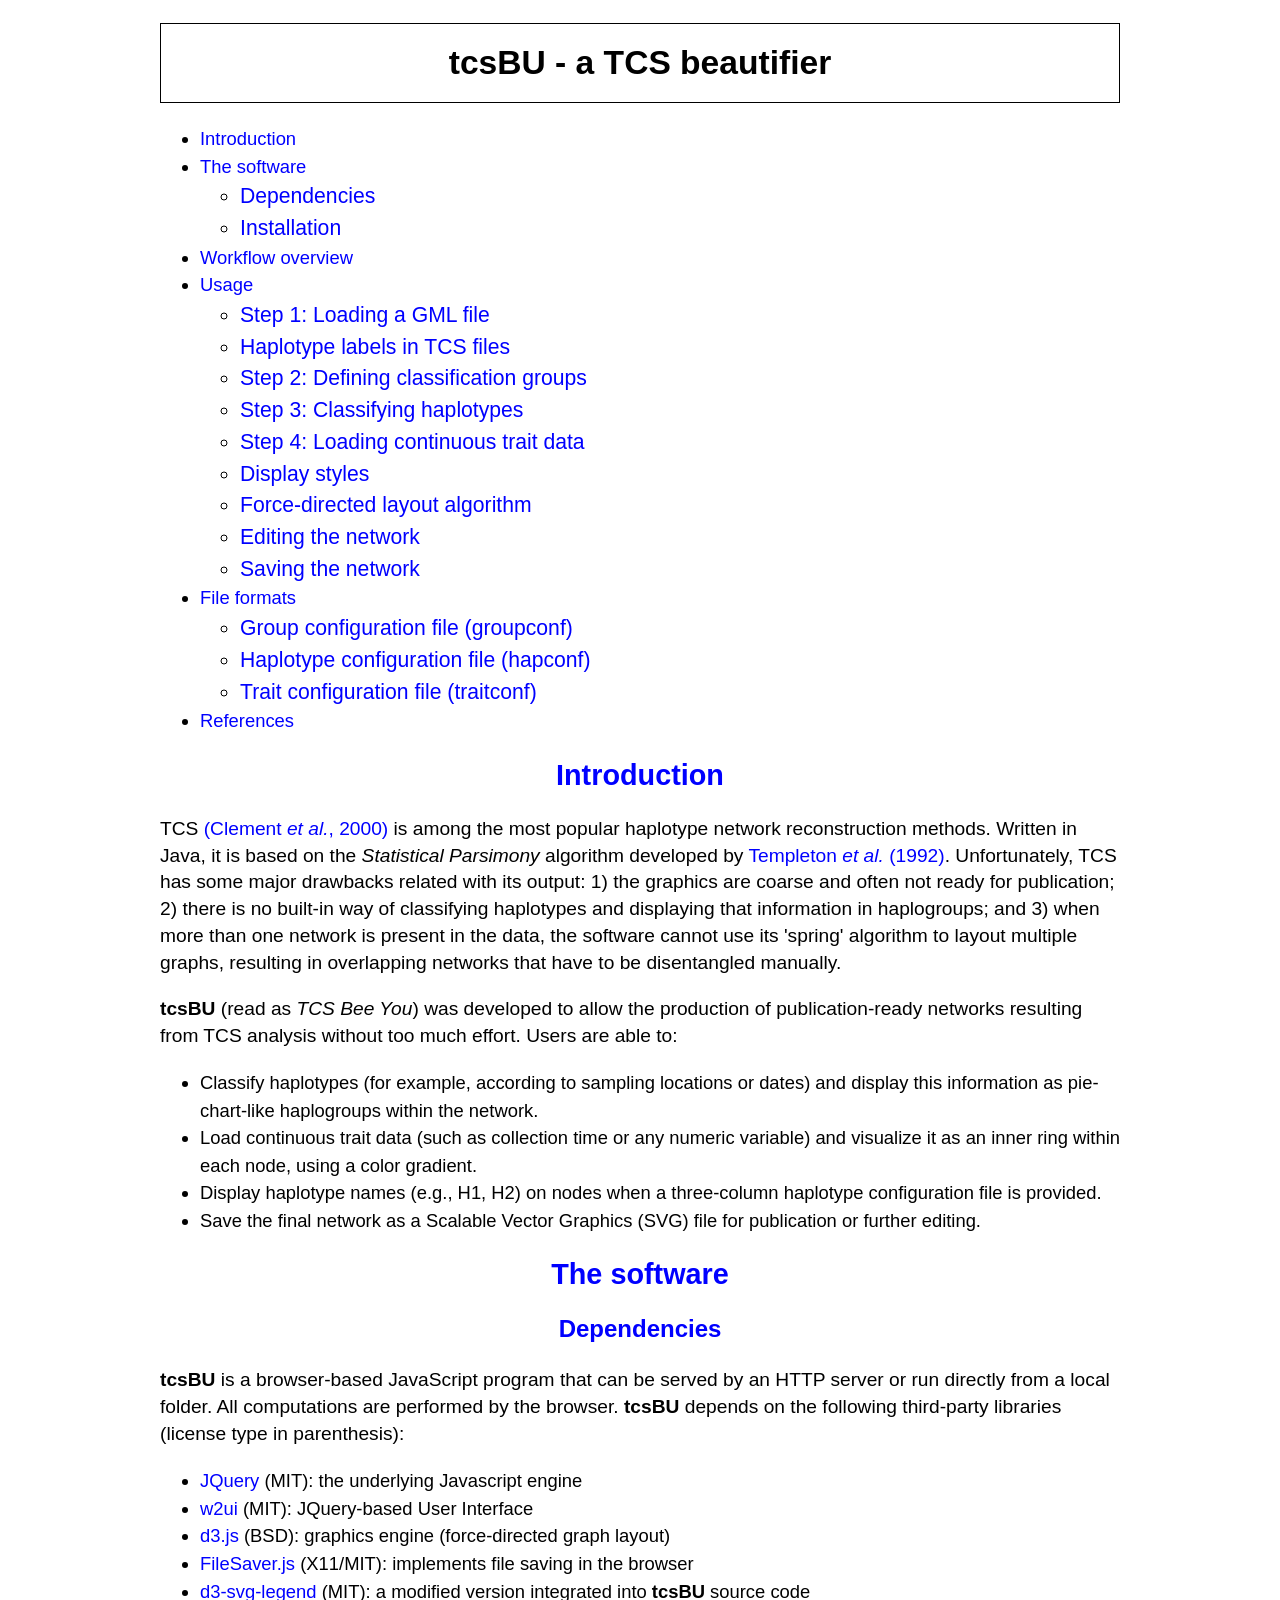
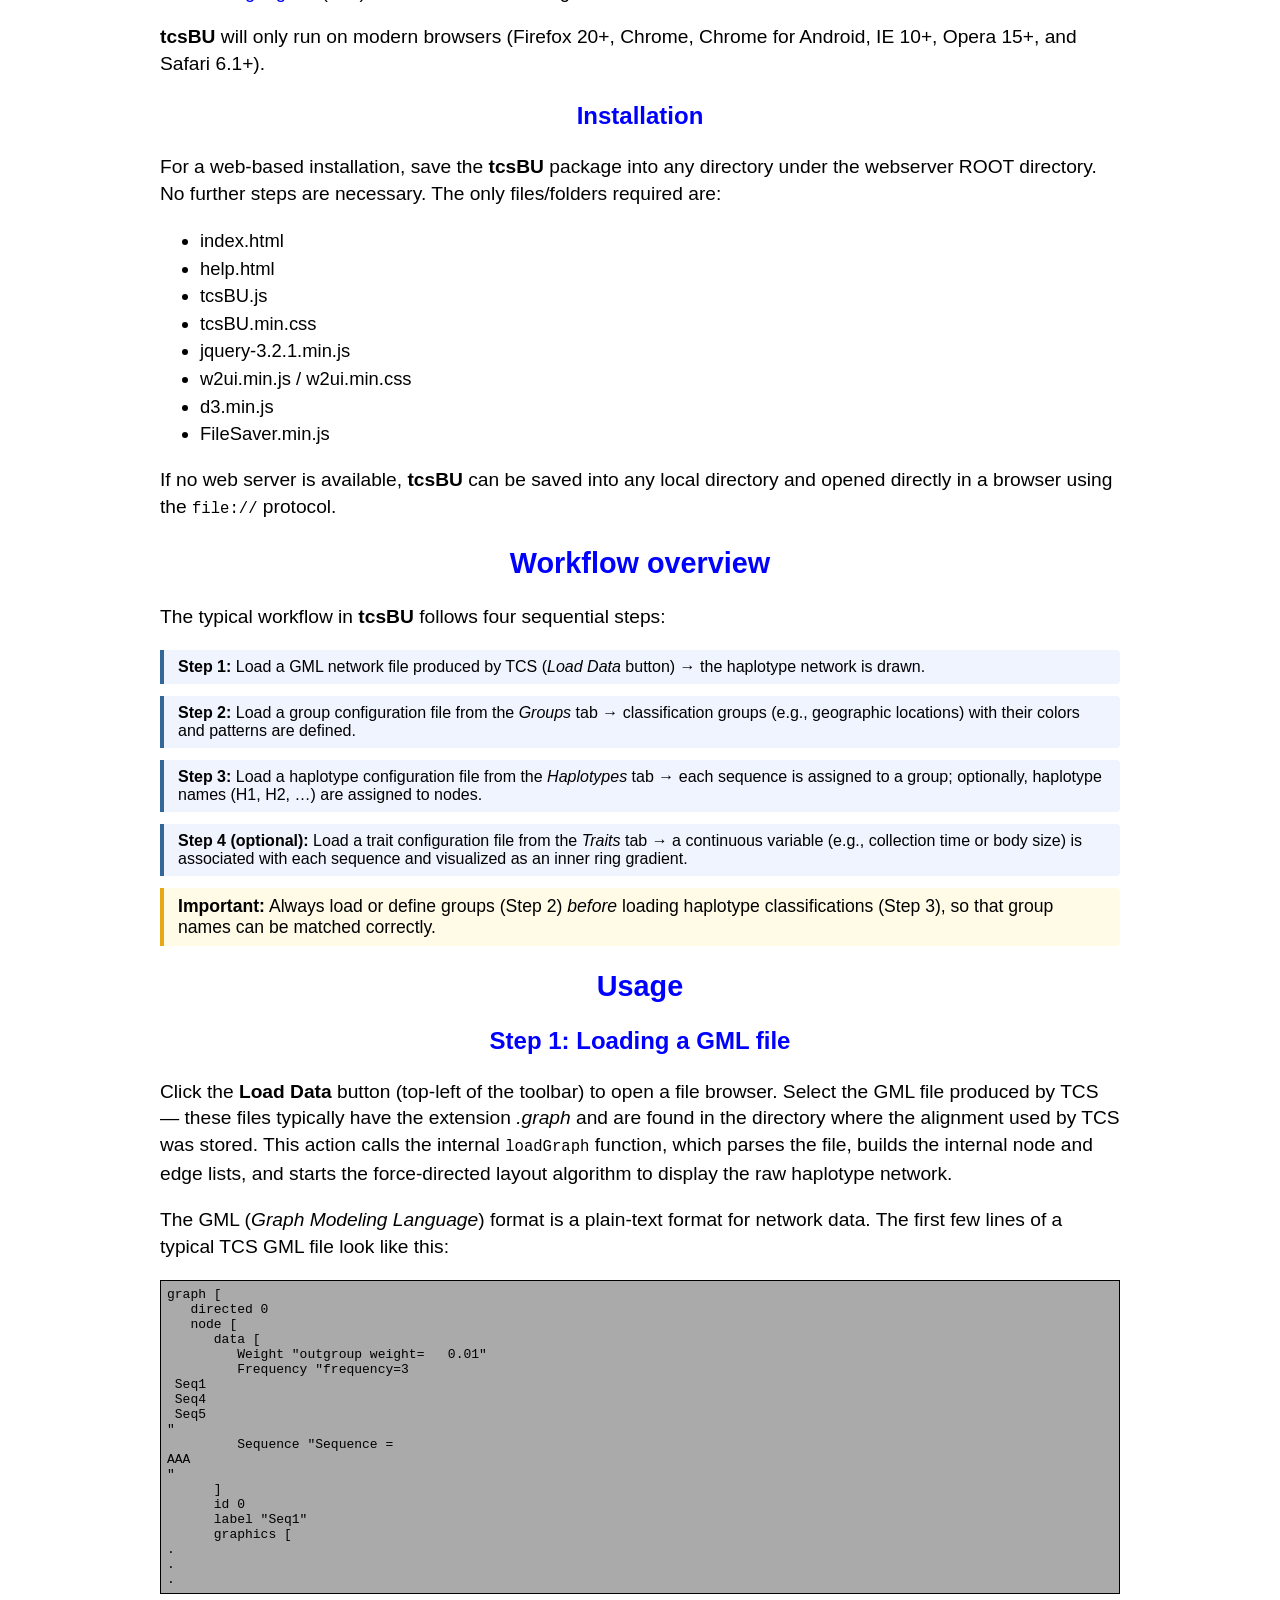
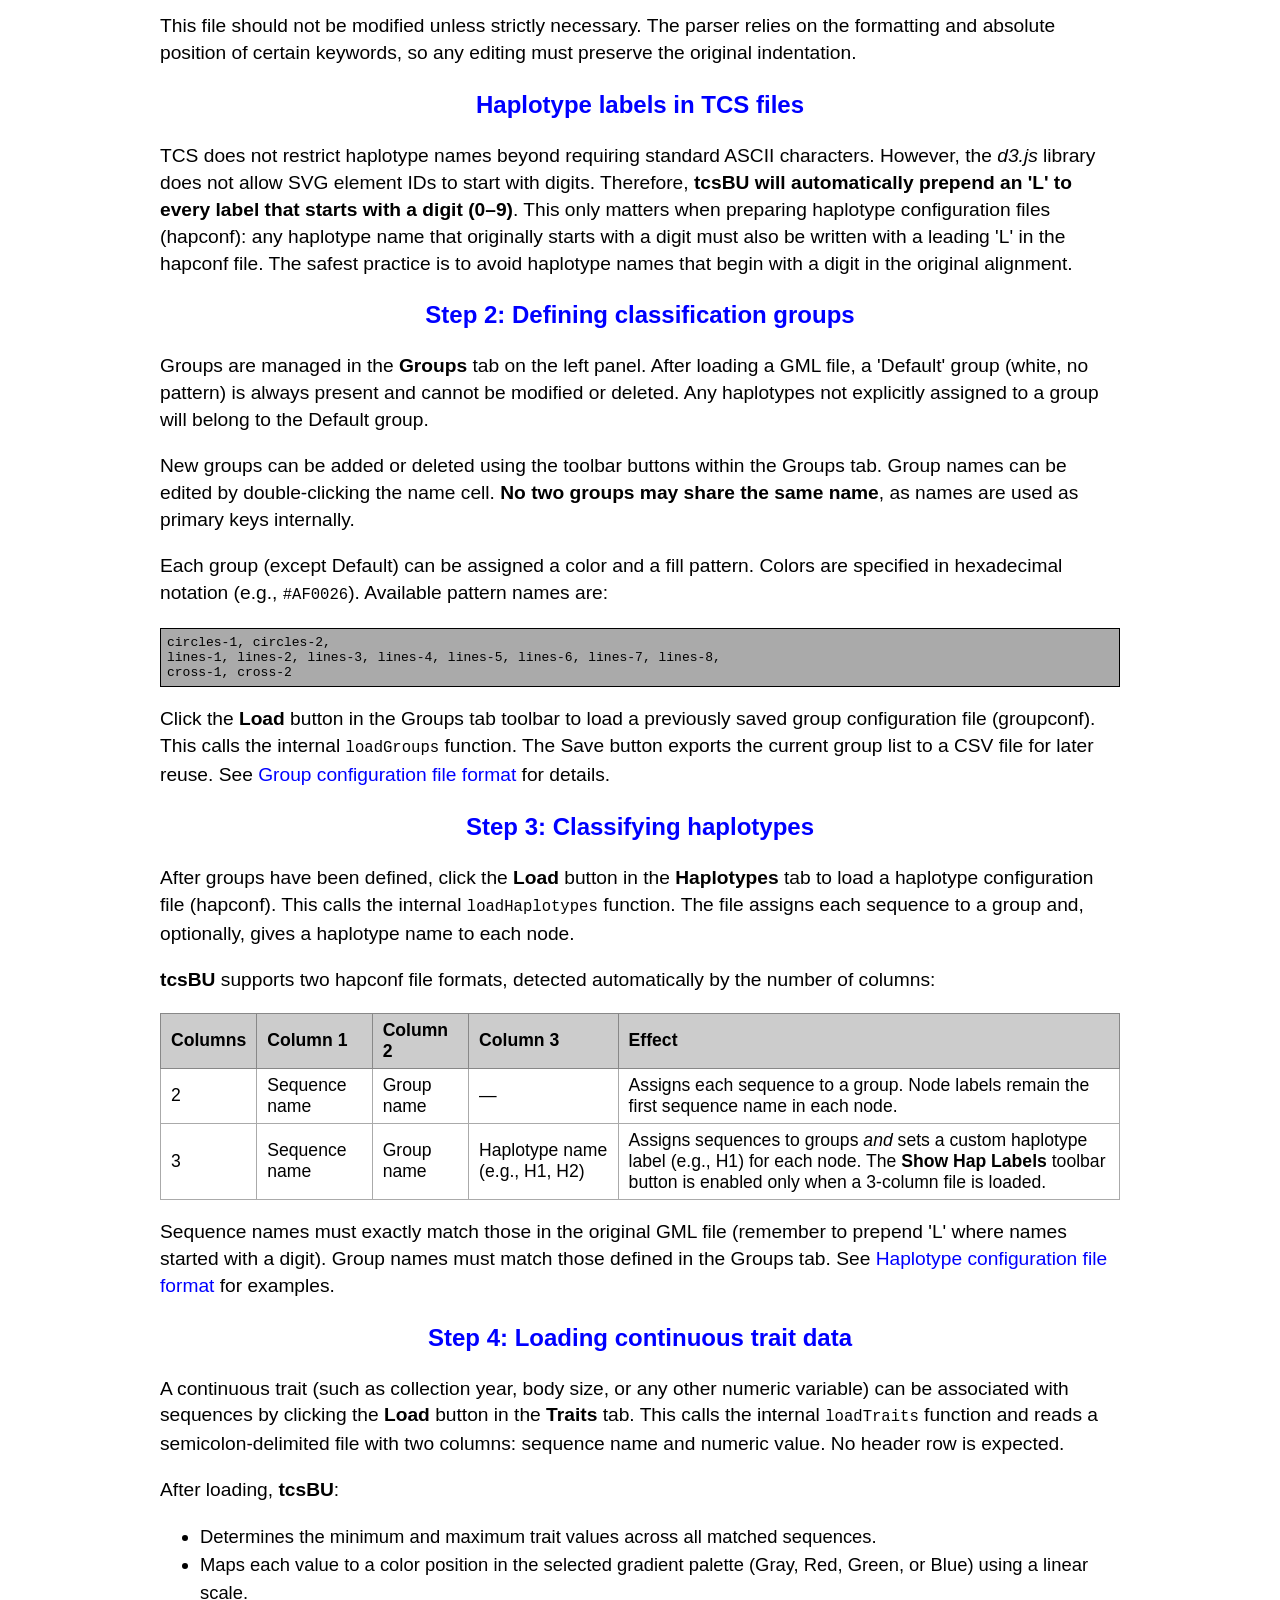
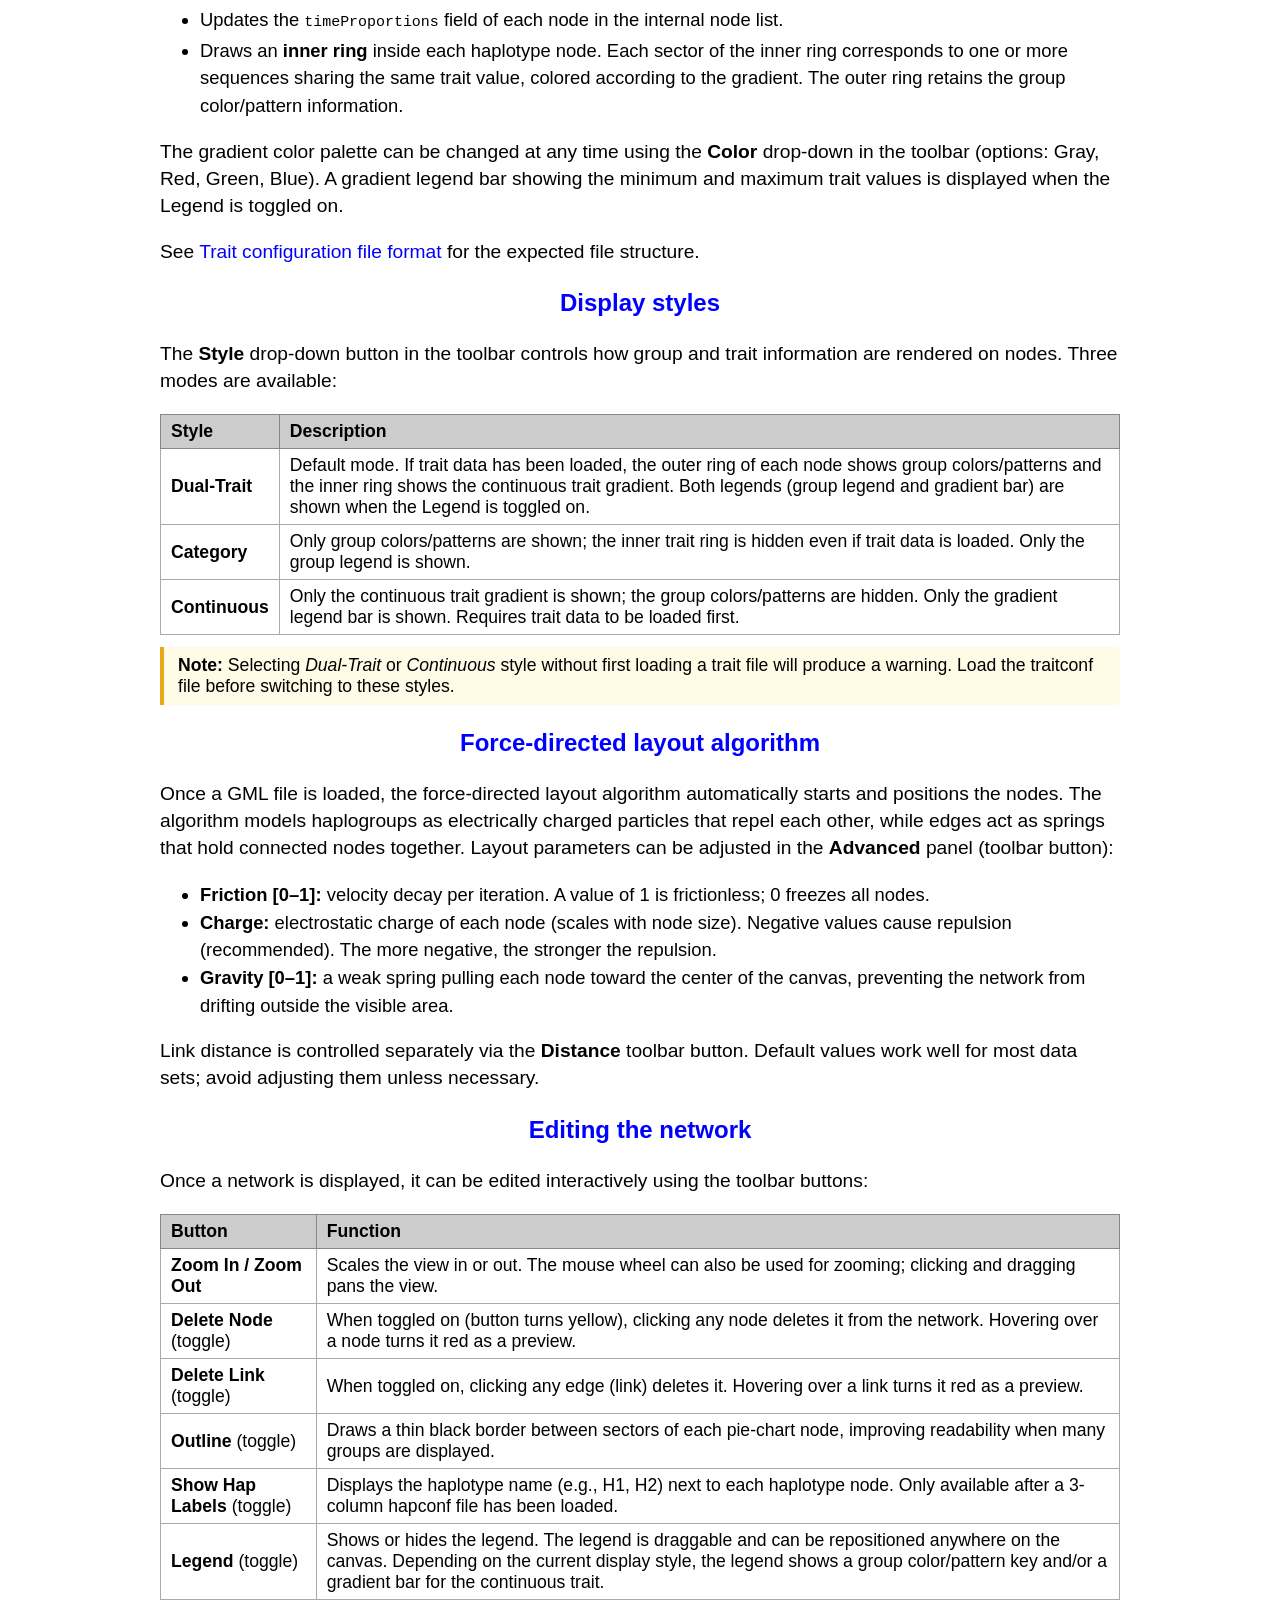
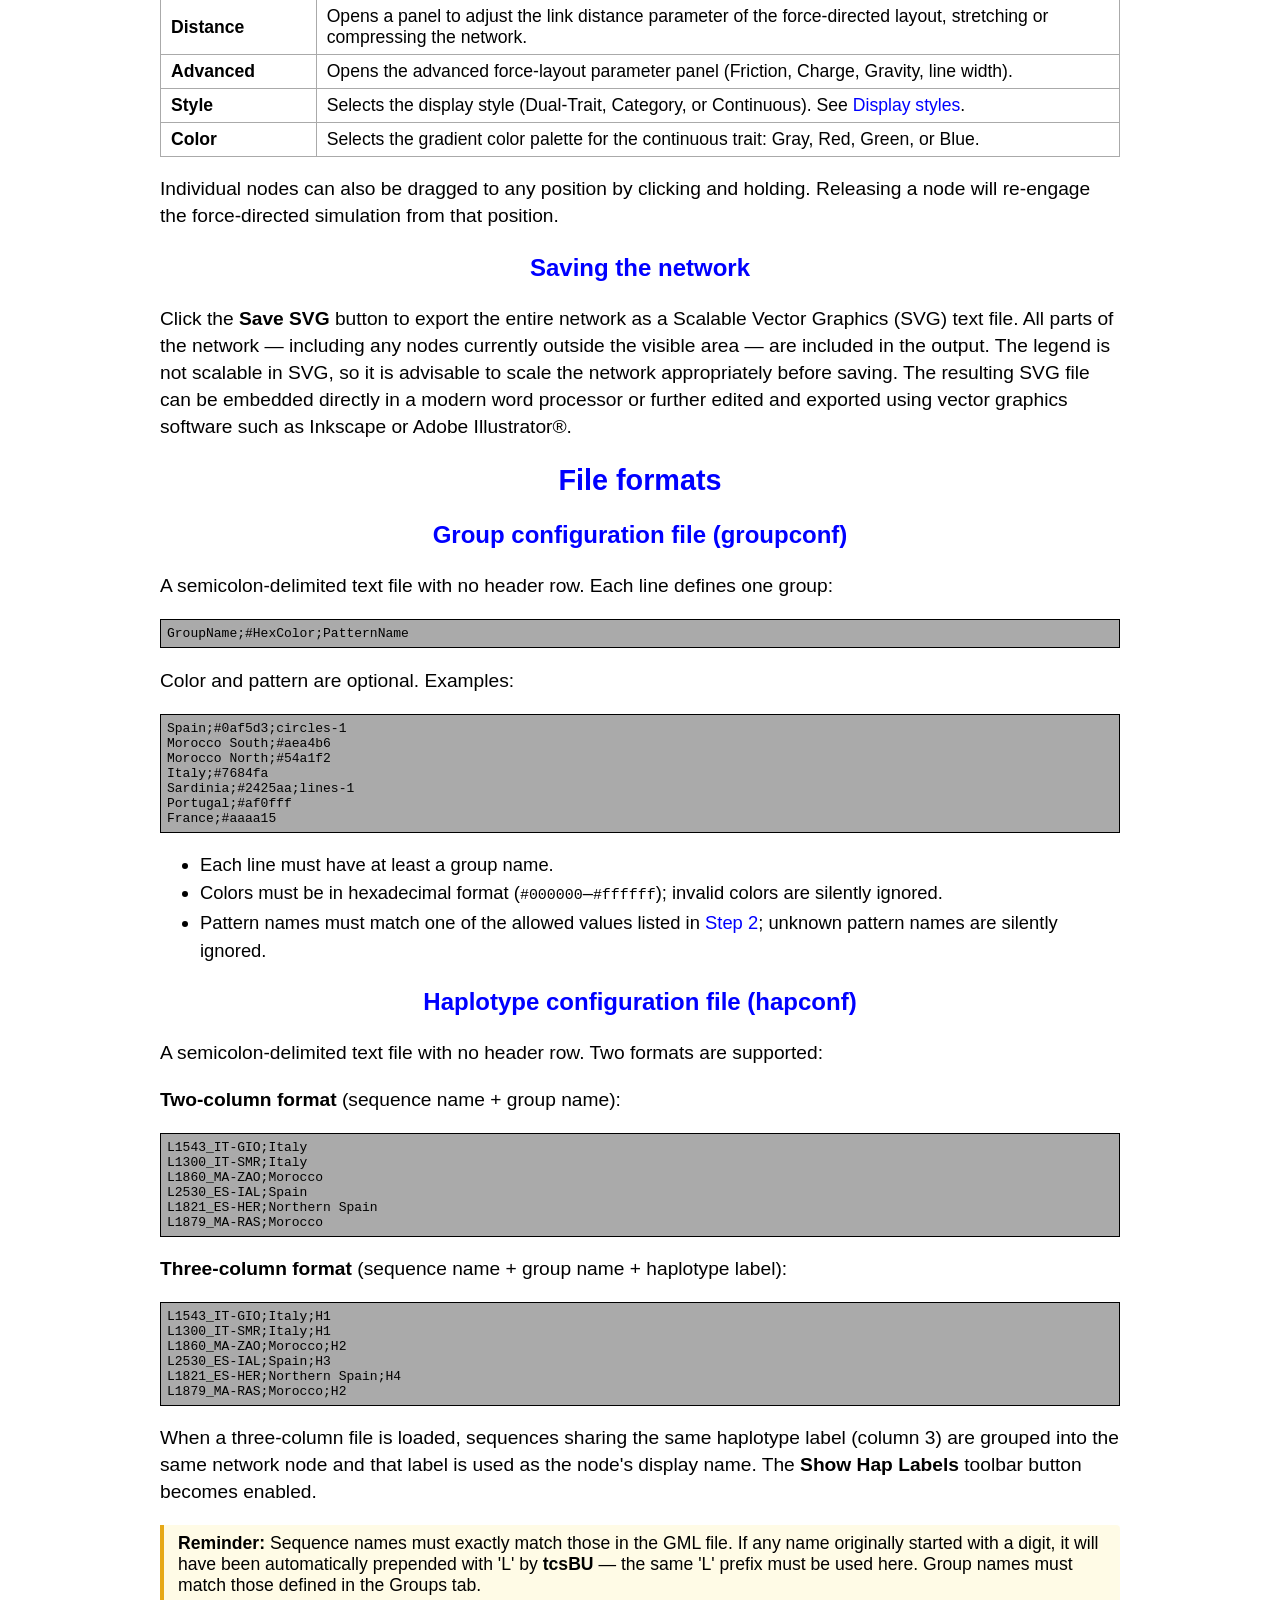
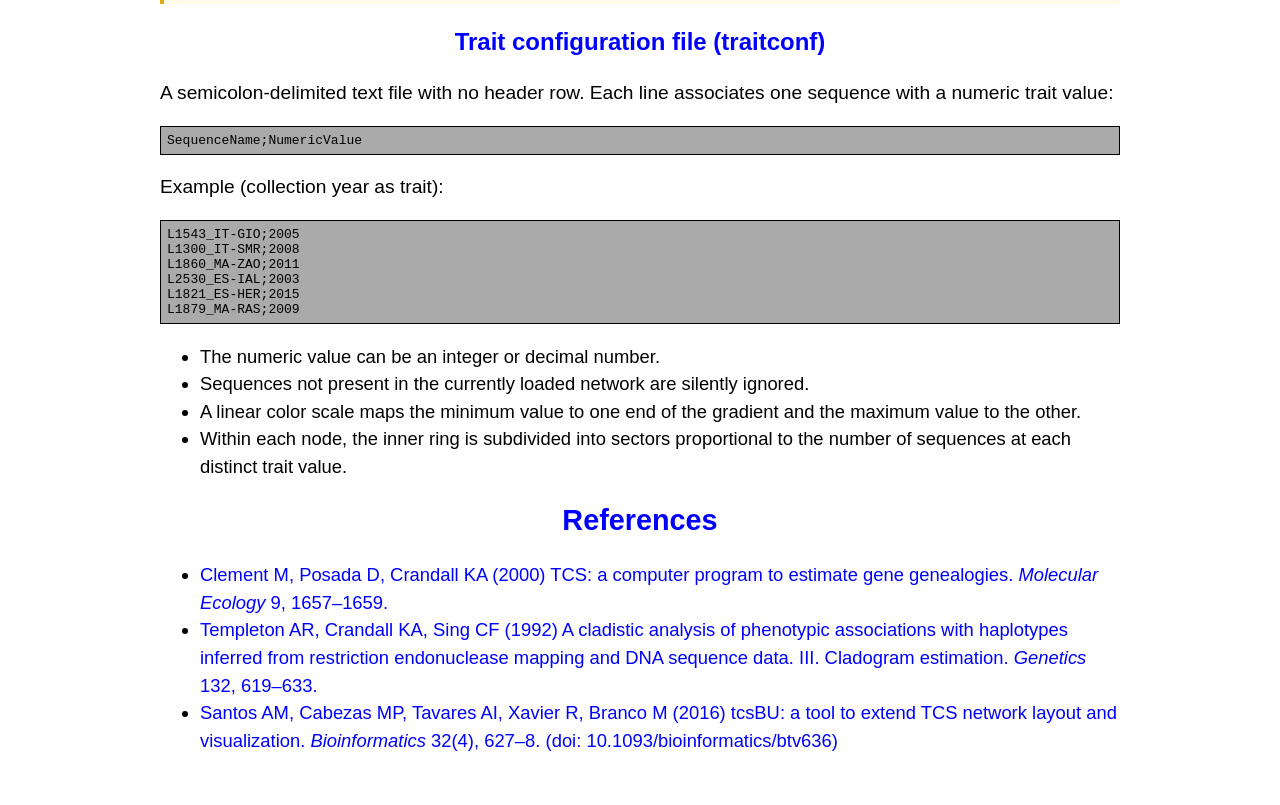
==== static/tcsbu/help.html @ b5660cff "update package settings for macOS ARM64" ====
<!DOCTYPE html>
<head>
    <title>tcsBU - TCS Beautifier Help</title>
    <meta content="tcsBU - TCS Beautifier Help" name="description">
    <meta content="HTML,CSS,XML,JavaScript,haplotype,TCS,network" name="keywords">
    <meta charset="UTF-8">
    <meta content="António Santos et al." name="author">
    <meta content="initial-scale=1.0, user-scalable=no" name="viewport">
    <style>
        body {
            font-family: Arial, sans-serif;
            max-width: 960px;
            margin: 0 auto;
            padding: 0 20px 40px 20px;
        }

        h1 {
            border-style: solid;
            padding: 20px;
            border-width: 1px;
            width: 100%;
            text-align: center;
            font-size: 210%;
            box-sizing: border-box;
        }

        h2 {
            width: 100%;
            text-align: center;
            font-size: 180%;
        }

        h3 {
            width: 100%;
            text-align: center;
            font-size: 150%;
        }

        pre {
            border-width: 1px;
            width: 100%;
            border-style: solid;
            padding: 6px;
            background-color: #aaaaaa;
            box-sizing: border-box;
            overflow-x: auto;
        }

        p {
            font-size: 120%;
            line-height: 140%;
        }

        ul {
            line-height: 150%;
            font-size: 115%;
        }

        a {
            text-decoration: none;
            color: blue;
        }

        a:hover {
            color: red;
        }

        img {
            margin-right: 4px;
            margin-bottom: -3px;
            padding: -3px;
        }

        table {
            border-collapse: collapse;
            width: 100%;
            font-size: 110%;
            margin: 10px 0;
        }

        th {
            background-color: #cccccc;
            border: 1px solid #888;
            padding: 6px 10px;
            text-align: left;
        }

        td {
            border: 1px solid #aaa;
            padding: 6px 10px;
        }

        .workflow-step {
            background-color: #f0f4ff;
            border-left: 4px solid #336699;
            padding: 8px 14px;
            margin: 12px 0;
            border-radius: 0 4px 4px 0;
        }

        .note {
            background-color: #fffbe6;
            border-left: 4px solid #e6a817;
            padding: 8px 14px;
            margin: 12px 0;
            border-radius: 0 4px 4px 0;
            font-size: 110%;
        }
    </style>
</head>
<body>
<div>
    <h1>tcsBU - a TCS beautifier</h1>

    <p>
    <ul>
        <li><a href="#intro">Introduction</a></li>
        <li><a href="#software">The software</a>
            <ul>
                <li><a href="#dependencies">Dependencies</a></li>
                <li><a href="#installation">Installation</a></li>
            </ul>
        </li>
        <li><a href="#workflow">Workflow overview</a></li>
        <li><a href="#usage">Usage</a>
            <ul>
                <li><a href="#tcsfiles">Step 1: Loading a GML file</a></li>
                <li><a href="#labels">Haplotype labels in TCS files</a></li>
                <li><a href="#groups">Step 2: Defining classification groups</a></li>
                <li><a href="#haplotypes">Step 3: Classifying haplotypes</a></li>
                <li><a href="#traits">Step 4: Loading continuous trait data</a></li>
                <li><a href="#display-style">Display styles</a></li>
                <li><a href="#force-directed">Force-directed layout algorithm</a></li>
                <li><a href="#editing">Editing the network</a></li>
                <li><a href="#saving">Saving the network</a></li>
            </ul>
        </li>
        <li><a href="#fileformats">File formats</a>
            <ul>
                <li><a href="#fmt-groupconf">Group configuration file (groupconf)</a></li>
                <li><a href="#fmt-hapconf">Haplotype configuration file (hapconf)</a></li>
                <li><a href="#fmt-traitconf">Trait configuration file (traitconf)</a></li>
            </ul>
        </li>
        <li><a href="#references">References</a></li>
    </ul>
    </p>

    <h2><a id="intro">Introduction</a></h2>

    <p>TCS <a href="#clem_al2000">(Clement <i>et al.</i>, 2000)</a> is among the most popular haplotype network
        reconstruction methods. Written in Java, it is based on the <i>Statistical Parsimony</i> algorithm developed by
        <a href="#temp_al1992">Templeton <i>et al.</i> (1992)</a>. Unfortunately, TCS has some major drawbacks related
        with its output: 1) the graphics are coarse and often not ready for publication; 2) there is no built-in way of
        classifying haplotypes and displaying that information in haplogroups; and 3) when more than one network is
        present in the data, the software cannot use its 'spring' algorithm to layout multiple graphs, resulting in
        overlapping networks that have to be disentangled manually.</p>

    <p><b>tcsBU</b> (read as <i>TCS Bee You</i>) was developed to allow the production of publication-ready networks
        resulting from TCS analysis without too much effort. Users are able to:</p>
    <ul>
        <li>Classify haplotypes (for example, according to sampling locations or dates) and display this information as
            pie-chart-like haplogroups within the network.
        </li>
        <li>Load continuous trait data (such as collection time or any numeric variable) and visualize it as an inner
            ring within each node, using a color gradient.
        </li>
        <li>Display haplotype names (e.g., H1, H2) on nodes when a three-column haplotype configuration file is
            provided.
        </li>
        <li>Save the final network as a Scalable Vector Graphics (SVG) file for publication or further editing.</li>
    </ul>

    <h2><a id="software">The software</a></h2>

    <h3><a id="dependencies">Dependencies</a></h3>
    <p><b>tcsBU</b> is a browser-based JavaScript program that can be served by an HTTP server or run directly from a
        local folder. All computations are performed by the browser. <b>tcsBU</b> depends on the following third-party
        libraries (license type in parenthesis):</p>

    <ul>
        <li><a href="https://jquery.com/" target="_blank">JQuery</a> (MIT): the underlying Javascript engine</li>
        <li><a href="http://w2ui.com/" target="_blank">w2ui</a> (MIT): JQuery-based User Interface</li>
        <li><a href="http://d3js.org/" target="_blank">d3.js</a> (BSD): graphics engine (force-directed graph layout)
        </li>
        <li><a href="https://github.com/eligrey/FileSaver.js/" target="_blank">FileSaver.js</a> (X11/MIT): implements
            file saving in the browser
        </li>
        <li><a href="https://github.com/emeeks/d3-svg-legend/" target="_blank">d3-svg-legend</a> (MIT): a modified
            version integrated into <b>tcsBU</b> source code
        </li>
    </ul>

    <p><b>tcsBU</b> will only run on modern browsers (Firefox 20+, Chrome, Chrome for Android, IE 10+, Opera 15+, and
        Safari 6.1+).</p>

    <h3><a id="installation">Installation</a></h3>

    <p>For a web-based installation, save the <b>tcsBU</b> package into any directory under the webserver ROOT
        directory. No further steps are necessary. The only files/folders required are:</p>

    <ul>
        <li>index.html</li>
        <li>help.html</li>
        <li>tcsBU.js</li>
        <li>tcsBU.min.css</li>
        <li>jquery-3.2.1.min.js</li>
        <li>w2ui.min.js / w2ui.min.css</li>
        <li>d3.min.js</li>
        <li>FileSaver.min.js</li>
    </ul>

    <p>If no web server is available, <b>tcsBU</b> can be saved into any local directory and opened directly in a
        browser using the <code>file://</code> protocol.</p>

    <h2><a id="workflow">Workflow overview</a></h2>

    <p>The typical workflow in <b>tcsBU</b> follows four sequential steps:</p>

    <div class="workflow-step"><b>Step 1:</b> Load a GML network file produced by TCS (<i>Load Data</i> button) &rarr;
        the haplotype network is drawn.
    </div>
    <div class="workflow-step"><b>Step 2:</b> Load a group configuration file from the <i>Groups</i> tab &rarr;
        classification groups (e.g., geographic locations) with their colors and patterns are defined.
    </div>
    <div class="workflow-step"><b>Step 3:</b> Load a haplotype configuration file from the <i>Haplotypes</i> tab &rarr;
        each sequence is assigned to a group; optionally, haplotype names (H1, H2, …) are assigned to nodes.
    </div>
    <div class="workflow-step"><b>Step 4 (optional):</b> Load a trait configuration file from the <i>Traits</i> tab
        &rarr; a continuous variable (e.g., collection time or body size) is associated with each sequence and
        visualized as an inner ring gradient.
    </div>

    <div class="note"><b>Important:</b> Always load or define groups (Step 2) <i>before</i> loading haplotype
        classifications (Step 3), so that group names can be matched correctly.
    </div>

    <h2><a id="usage">Usage</a></h2>

    <h3><a id="tcsfiles">Step 1: Loading a GML file</a></h3>

    <p>Click the <b>Load Data</b> button (top-left of the toolbar) to open a file browser. Select the GML file produced
        by TCS — these files typically have the extension <i>.graph</i> and are found in the directory where the
        alignment used by TCS was stored. This action calls the internal <code>loadGraph</code> function, which parses
        the file, builds the internal node and edge lists, and starts the force-directed layout algorithm to display the
        raw haplotype network.</p>

    <p>The GML (<i>Graph Modeling Language</i>) format is a plain-text format for network data. The first few lines of a
        typical TCS GML file look like this:</p>

    <pre>
graph [
   directed 0
   node [
      data [
         Weight "outgroup weight=   0.01"
         Frequency "frequency=3
 Seq1
 Seq4
 Seq5
"
         Sequence "Sequence =
AAA
"
      ]
      id 0
      label "Seq1"
      graphics [
.
.
.
</pre>

    <p>This file should not be modified unless strictly necessary. The parser relies on the formatting and absolute
        position of certain keywords, so any editing must preserve the original indentation.</p>

    <h3><a id="labels">Haplotype labels in TCS files</a></h3>

    <p>TCS does not restrict haplotype names beyond requiring standard ASCII characters. However, the <i>d3.js</i>
        library does not allow SVG element IDs to start with digits. Therefore, <b>tcsBU will automatically prepend an
            'L' to every label that starts with a digit (0–9)</b>. This only matters when preparing haplotype
        configuration files (hapconf): any haplotype name that originally starts with a digit must also be written with
        a leading 'L' in the hapconf file. The safest practice is to avoid haplotype names that begin with a digit in
        the original alignment.</p>

    <h3><a id="groups">Step 2: Defining classification groups</a></h3>

    <p>Groups are managed in the <b>Groups</b> tab on the left panel. After loading a GML file, a 'Default' group
        (white, no pattern) is always present and cannot be modified or deleted. Any haplotypes not explicitly assigned
        to a group will belong to the Default group.</p>

    <p>New groups can be added or deleted using the toolbar buttons within the Groups tab. Group names can be edited by
        double-clicking the name cell. <b>No two groups may share the same name</b>, as names are used as primary keys
        internally.</p>

    <p>Each group (except Default) can be assigned a color and a fill pattern. Colors are specified in hexadecimal
        notation (e.g., <code>#AF0026</code>). Available pattern names are:</p>

    <pre>
circles-1, circles-2,
lines-1, lines-2, lines-3, lines-4, lines-5, lines-6, lines-7, lines-8,
cross-1, cross-2
</pre>

    <p>Click the <b>Load</b> button in the Groups tab toolbar to load a previously saved group configuration file
        (groupconf). This calls the internal <code>loadGroups</code> function. The Save button exports the current group
        list to a CSV file for later reuse. See <a href="#fmt-groupconf">Group configuration file format</a> for
        details.</p>

    <h3><a id="haplotypes">Step 3: Classifying haplotypes</a></h3>

    <p>After groups have been defined, click the <b>Load</b> button in the <b>Haplotypes</b> tab to load a haplotype
        configuration file (hapconf). This calls the internal <code>loadHaplotypes</code> function. The file assigns
        each sequence to a group and, optionally, gives a haplotype name to each node.</p>

    <p><b>tcsBU</b> supports two hapconf file formats, detected automatically by the number of columns:</p>

    <table>
        <tr>
            <th>Columns</th>
            <th>Column 1</th>
            <th>Column 2</th>
            <th>Column 3</th>
            <th>Effect</th>
        </tr>
        <tr>
            <td>2</td>
            <td>Sequence name</td>
            <td>Group name</td>
            <td>—</td>
            <td>Assigns each sequence to a group. Node labels remain the first sequence name in each node.</td>
        </tr>
        <tr>
            <td>3</td>
            <td>Sequence name</td>
            <td>Group name</td>
            <td>Haplotype name (e.g., H1, H2)</td>
            <td>Assigns sequences to groups <i>and</i> sets a custom haplotype label (e.g., H1) for each node. The <b>Show
                Hap Labels</b> toolbar button is enabled only when a 3-column file is loaded.
            </td>
        </tr>
    </table>

    <p>Sequence names must exactly match those in the original GML file (remember to prepend 'L' where names started
        with a digit). Group names must match those defined in the Groups tab. See <a href="#fmt-hapconf">Haplotype
            configuration file format</a> for examples.</p>

    <h3><a id="traits">Step 4: Loading continuous trait data</a></h3>

    <p>A continuous trait (such as collection year, body size, or any other numeric variable) can be associated with
        sequences by clicking the <b>Load</b> button in the <b>Traits</b> tab. This calls the internal
        <code>loadTraits</code> function and reads a semicolon-delimited file with two columns: sequence name and
        numeric value. No header row is expected.</p>

    <p>After loading, <b>tcsBU</b>:</p>
    <ul>
        <li>Determines the minimum and maximum trait values across all matched sequences.</li>
        <li>Maps each value to a color position in the selected gradient palette (Gray, Red, Green, or Blue) using a
            linear scale.
        </li>
        <li>Updates the <code>timeProportions</code> field of each node in the internal node list.</li>
        <li>Draws an <b>inner ring</b> inside each haplotype node. Each sector of the inner ring corresponds to one or
            more sequences sharing the same trait value, colored according to the gradient. The outer ring retains the
            group color/pattern information.
        </li>
    </ul>

    <p>The gradient color palette can be changed at any time using the <b>Color</b> drop-down in the toolbar (options:
        Gray, Red, Green, Blue). A gradient legend bar showing the minimum and maximum trait values is displayed when
        the Legend is toggled on.</p>

    <p>See <a href="#fmt-traitconf">Trait configuration file format</a> for the expected file structure.</p>

    <h3><a id="display-style">Display styles</a></h3>

    <p>The <b>Style</b> drop-down button in the toolbar controls how group and trait information are rendered on nodes.
        Three modes are available:</p>

    <table>
        <tr>
            <th>Style</th>
            <th>Description</th>
        </tr>
        <tr>
            <td><b>Dual-Trait</b></td>
            <td>Default mode. If trait data has been loaded, the outer ring of each node shows group colors/patterns and
                the inner ring shows the continuous trait gradient. Both legends (group legend and gradient bar) are
                shown when the Legend is toggled on.
            </td>
        </tr>
        <tr>
            <td><b>Category</b></td>
            <td>Only group colors/patterns are shown; the inner trait ring is hidden even if trait data is loaded. Only
                the group legend is shown.
            </td>
        </tr>
        <tr>
            <td><b>Continuous</b></td>
            <td>Only the continuous trait gradient is shown; the group colors/patterns are hidden. Only the gradient
                legend bar is shown. Requires trait data to be loaded first.
            </td>
        </tr>
    </table>

    <div class="note"><b>Note:</b> Selecting <i>Dual-Trait</i> or <i>Continuous</i> style without first loading a trait
        file will produce a warning. Load the traitconf file before switching to these styles.
    </div>

    <h3><a id="force-directed">Force-directed layout algorithm</a></h3>

    <p>Once a GML file is loaded, the force-directed layout algorithm automatically starts and positions the nodes. The
        algorithm models haplogroups as electrically charged particles that repel each other, while edges act as springs
        that hold connected nodes together. Layout parameters can be adjusted in the <b>Advanced</b> panel (toolbar
        button):</p>

    <ul>
        <li><b>Friction [0–1]:</b> velocity decay per iteration. A value of 1 is frictionless; 0 freezes all nodes.</li>
        <li><b>Charge:</b> electrostatic charge of each node (scales with node size). Negative values cause repulsion
            (recommended). The more negative, the stronger the repulsion.
        </li>
        <li><b>Gravity [0–1]:</b> a weak spring pulling each node toward the center of the canvas, preventing the
            network from drifting outside the visible area.
        </li>
    </ul>

    <p>Link distance is controlled separately via the <b>Distance</b> toolbar button. Default values work well for most
        data sets; avoid adjusting them unless necessary.</p>

    <h3><a id="editing">Editing the network</a></h3>

    <p>Once a network is displayed, it can be edited interactively using the toolbar buttons:</p>

    <table>
        <tr>
            <th>Button</th>
            <th>Function</th>
        </tr>
        <tr>
            <td><b>Zoom In / Zoom Out</b></td>
            <td>Scales the view in or out. The mouse wheel can also be used for zooming; clicking and dragging pans the
                view.
            </td>
        </tr>
        <tr>
            <td><b>Delete Node</b> (toggle)</td>
            <td>When toggled on (button turns yellow), clicking any node deletes it from the network. Hovering over a
                node turns it red as a preview.
            </td>
        </tr>
        <tr>
            <td><b>Delete Link</b> (toggle)</td>
            <td>When toggled on, clicking any edge (link) deletes it. Hovering over a link turns it red as a preview.
            </td>
        </tr>
        <tr>
            <td><b>Outline</b> (toggle)</td>
            <td>Draws a thin black border between sectors of each pie-chart node, improving readability when many groups
                are displayed.
            </td>
        </tr>
        <tr>
            <td><b>Show Hap Labels</b> (toggle)</td>
            <td>Displays the haplotype name (e.g., H1, H2) next to each haplotype node. Only available after a 3-column
                hapconf file has been loaded.
            </td>
        </tr>
        <tr>
            <td><b>Legend</b> (toggle)</td>
            <td>Shows or hides the legend. The legend is draggable and can be repositioned anywhere on the canvas.
                Depending on the current display style, the legend shows a group color/pattern key and/or a gradient bar
                for the continuous trait.
            </td>
        </tr>
        <tr>
            <td><b>Distance</b></td>
            <td>Opens a panel to adjust the link distance parameter of the force-directed layout, stretching or
                compressing the network.
            </td>
        </tr>
        <tr>
            <td><b>Advanced</b></td>
            <td>Opens the advanced force-layout parameter panel (Friction, Charge, Gravity, line width).</td>
        </tr>
        <tr>
            <td><b>Style</b></td>
            <td>Selects the display style (Dual-Trait, Category, or Continuous). See <a href="#display-style">Display
                styles</a>.
            </td>
        </tr>
        <tr>
            <td><b>Color</b></td>
            <td>Selects the gradient color palette for the continuous trait: Gray, Red, Green, or Blue.</td>
        </tr>
    </table>

    <p>Individual nodes can also be dragged to any position by clicking and holding. Releasing a node will re-engage the
        force-directed simulation from that position.</p>

    <h3><a id="saving">Saving the network</a></h3>

    <p>Click the <b>Save SVG</b> button to export the entire network as a Scalable Vector Graphics (SVG) text file. All
        parts of the network — including any nodes currently outside the visible area — are included in the output. The
        legend is not scalable in SVG, so it is advisable to scale the network appropriately before saving. The
        resulting SVG file can be embedded directly in a modern word processor or further edited and exported using
        vector graphics software such as Inkscape or Adobe Illustrator&reg;.</p>

    <h2><a id="fileformats">File formats</a></h2>

    <h3><a id="fmt-groupconf">Group configuration file (groupconf)</a></h3>

    <p>A semicolon-delimited text file with no header row. Each line defines one group:</p>

    <pre>
GroupName;#HexColor;PatternName
</pre>

    <p>Color and pattern are optional. Examples:</p>

    <pre>
Spain;#0af5d3;circles-1
Morocco South;#aea4b6
Morocco North;#54a1f2
Italy;#7684fa
Sardinia;#2425aa;lines-1
Portugal;#af0fff
France;#aaaa15
</pre>

    <ul>
        <li>Each line must have at least a group name.</li>
        <li>Colors must be in hexadecimal format (<code>#000000</code>–<code>#ffffff</code>); invalid colors are
            silently ignored.
        </li>
        <li>Pattern names must match one of the allowed values listed in <a href="#groups">Step 2</a>; unknown pattern
            names are silently ignored.
        </li>
    </ul>

    <h3><a id="fmt-hapconf">Haplotype configuration file (hapconf)</a></h3>

    <p>A semicolon-delimited text file with no header row. Two formats are supported:</p>

    <p><b>Two-column format</b> (sequence name + group name):</p>

    <pre>
L1543_IT-GIO;Italy
L1300_IT-SMR;Italy
L1860_MA-ZAO;Morocco
L2530_ES-IAL;Spain
L1821_ES-HER;Northern Spain
L1879_MA-RAS;Morocco
</pre>

    <p><b>Three-column format</b> (sequence name + group name + haplotype label):</p>

    <pre>
L1543_IT-GIO;Italy;H1
L1300_IT-SMR;Italy;H1
L1860_MA-ZAO;Morocco;H2
L2530_ES-IAL;Spain;H3
L1821_ES-HER;Northern Spain;H4
L1879_MA-RAS;Morocco;H2
</pre>

    <p>When a three-column file is loaded, sequences sharing the same haplotype label (column 3) are grouped into the
        same network node and that label is used as the node's display name. The <b>Show Hap Labels</b> toolbar button
        becomes enabled.</p>

    <div class="note"><b>Reminder:</b> Sequence names must exactly match those in the GML file. If any name originally
        started with a digit, it will have been automatically prepended with 'L' by <b>tcsBU</b> — the same 'L' prefix
        must be used here. Group names must match those defined in the Groups tab.
    </div>

    <h3><a id="fmt-traitconf">Trait configuration file (traitconf)</a></h3>

    <p>A semicolon-delimited text file with no header row. Each line associates one sequence with a numeric trait
        value:</p>

    <pre>
SequenceName;NumericValue
</pre>

    <p>Example (collection year as trait):</p>

    <pre>
L1543_IT-GIO;2005
L1300_IT-SMR;2008
L1860_MA-ZAO;2011
L2530_ES-IAL;2003
L1821_ES-HER;2015
L1879_MA-RAS;2009
</pre>

    <ul>
        <li>The numeric value can be an integer or decimal number.</li>
        <li>Sequences not present in the currently loaded network are silently ignored.</li>
        <li>A linear color scale maps the minimum value to one end of the gradient and the maximum value to the other.
        </li>
        <li>Within each node, the inner ring is subdivided into sectors proportional to the number of sequences at each
            distinct trait value.
        </li>
    </ul>

    <h2><a id="references">References</a></h2>
    <ul>
        <li><a id="clem_al2000">Clement M, Posada D, Crandall KA (2000) TCS: a computer program to estimate gene
            genealogies. <i>Molecular Ecology</i> 9, 1657–1659.</a></li>
        <li><a id="temp_al1992">Templeton AR, Crandall KA, Sing CF (1992) A cladistic analysis of phenotypic
            associations with haplotypes inferred from restriction endonuclease mapping and DNA sequence data. III.
            Cladogram estimation. <i>Genetics</i> 132, 619–633.</a></li>
        <li><a href="https://academic.oup.com/bioinformatics/article/32/4/627/1744448/" target="blank">Santos AM,
            Cabezas MP, Tavares AI, Xavier R, Branco M (2016) tcsBU: a tool to extend TCS network layout and
            visualization. <i>Bioinformatics</i> 32(4), 627–8. (doi: 10.1093/bioinformatics/btv636)</a></li>
    </ul>
</div>
</body>
</html>
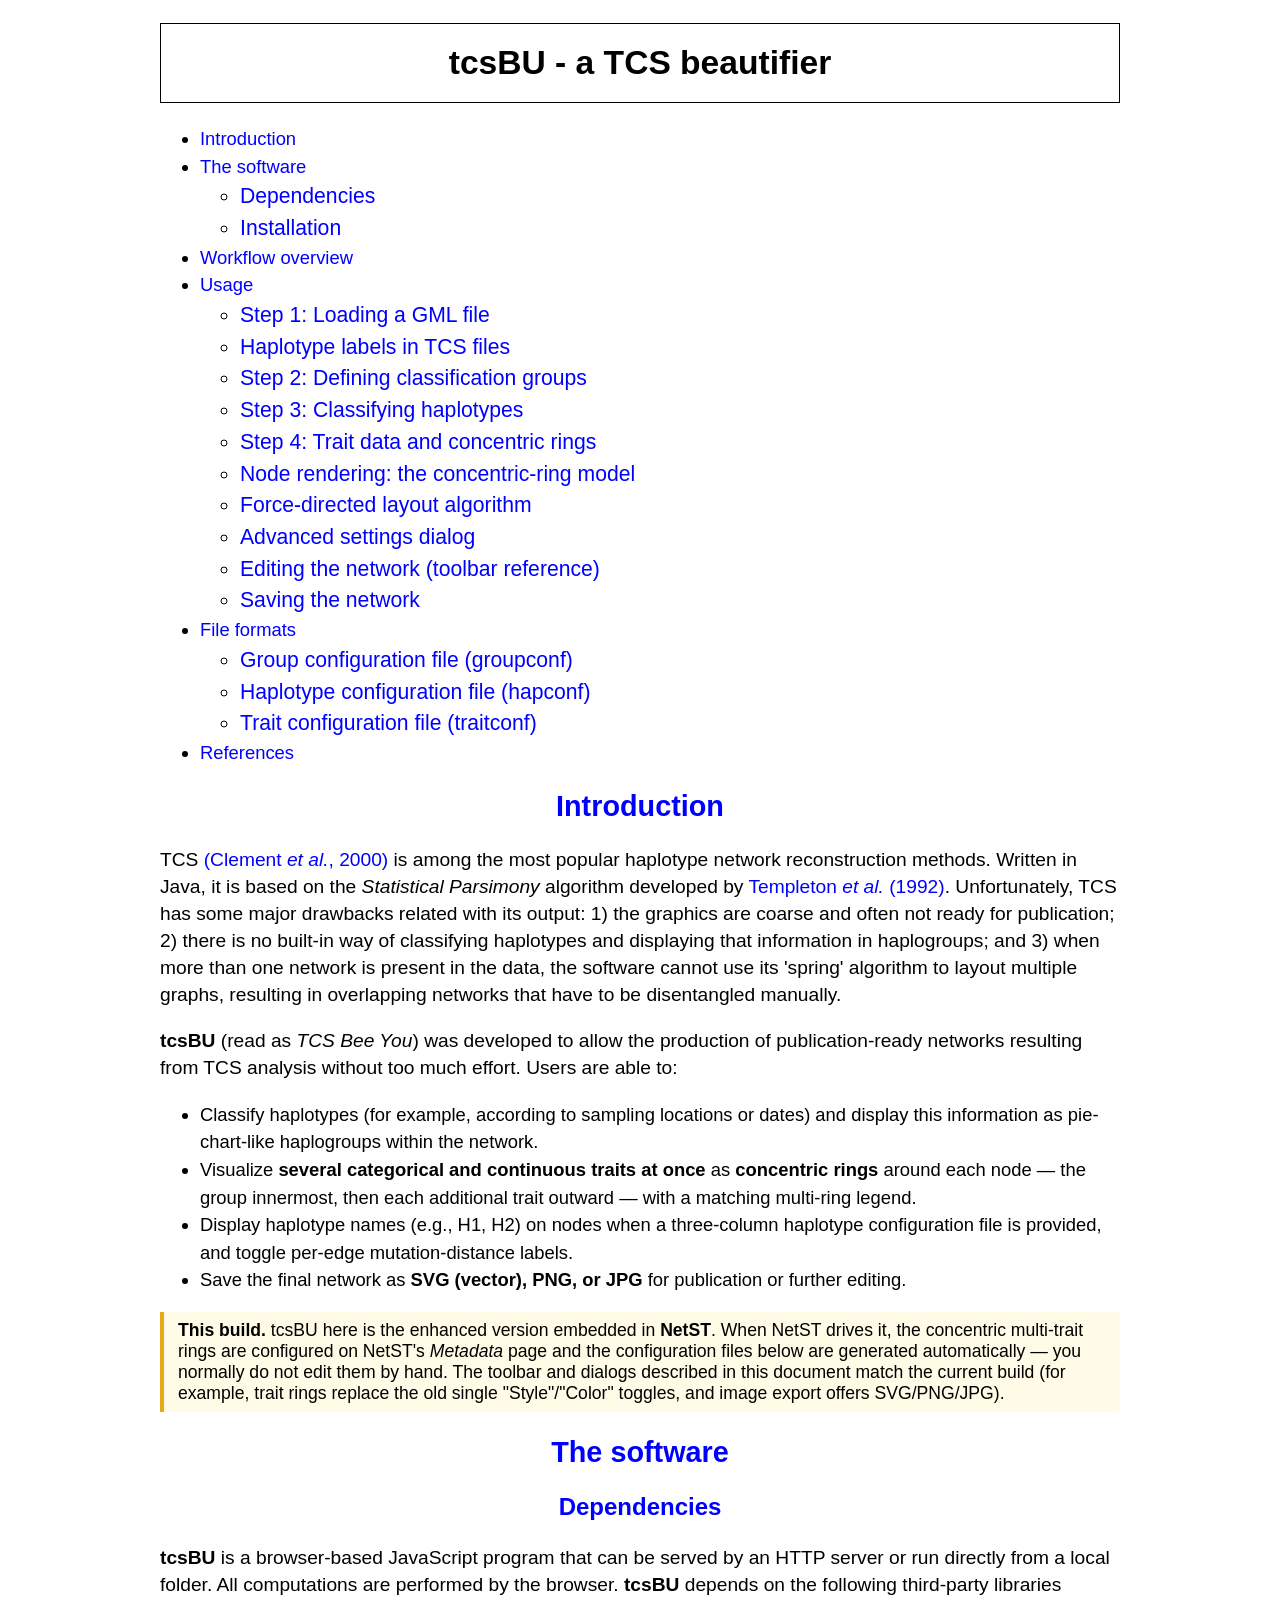
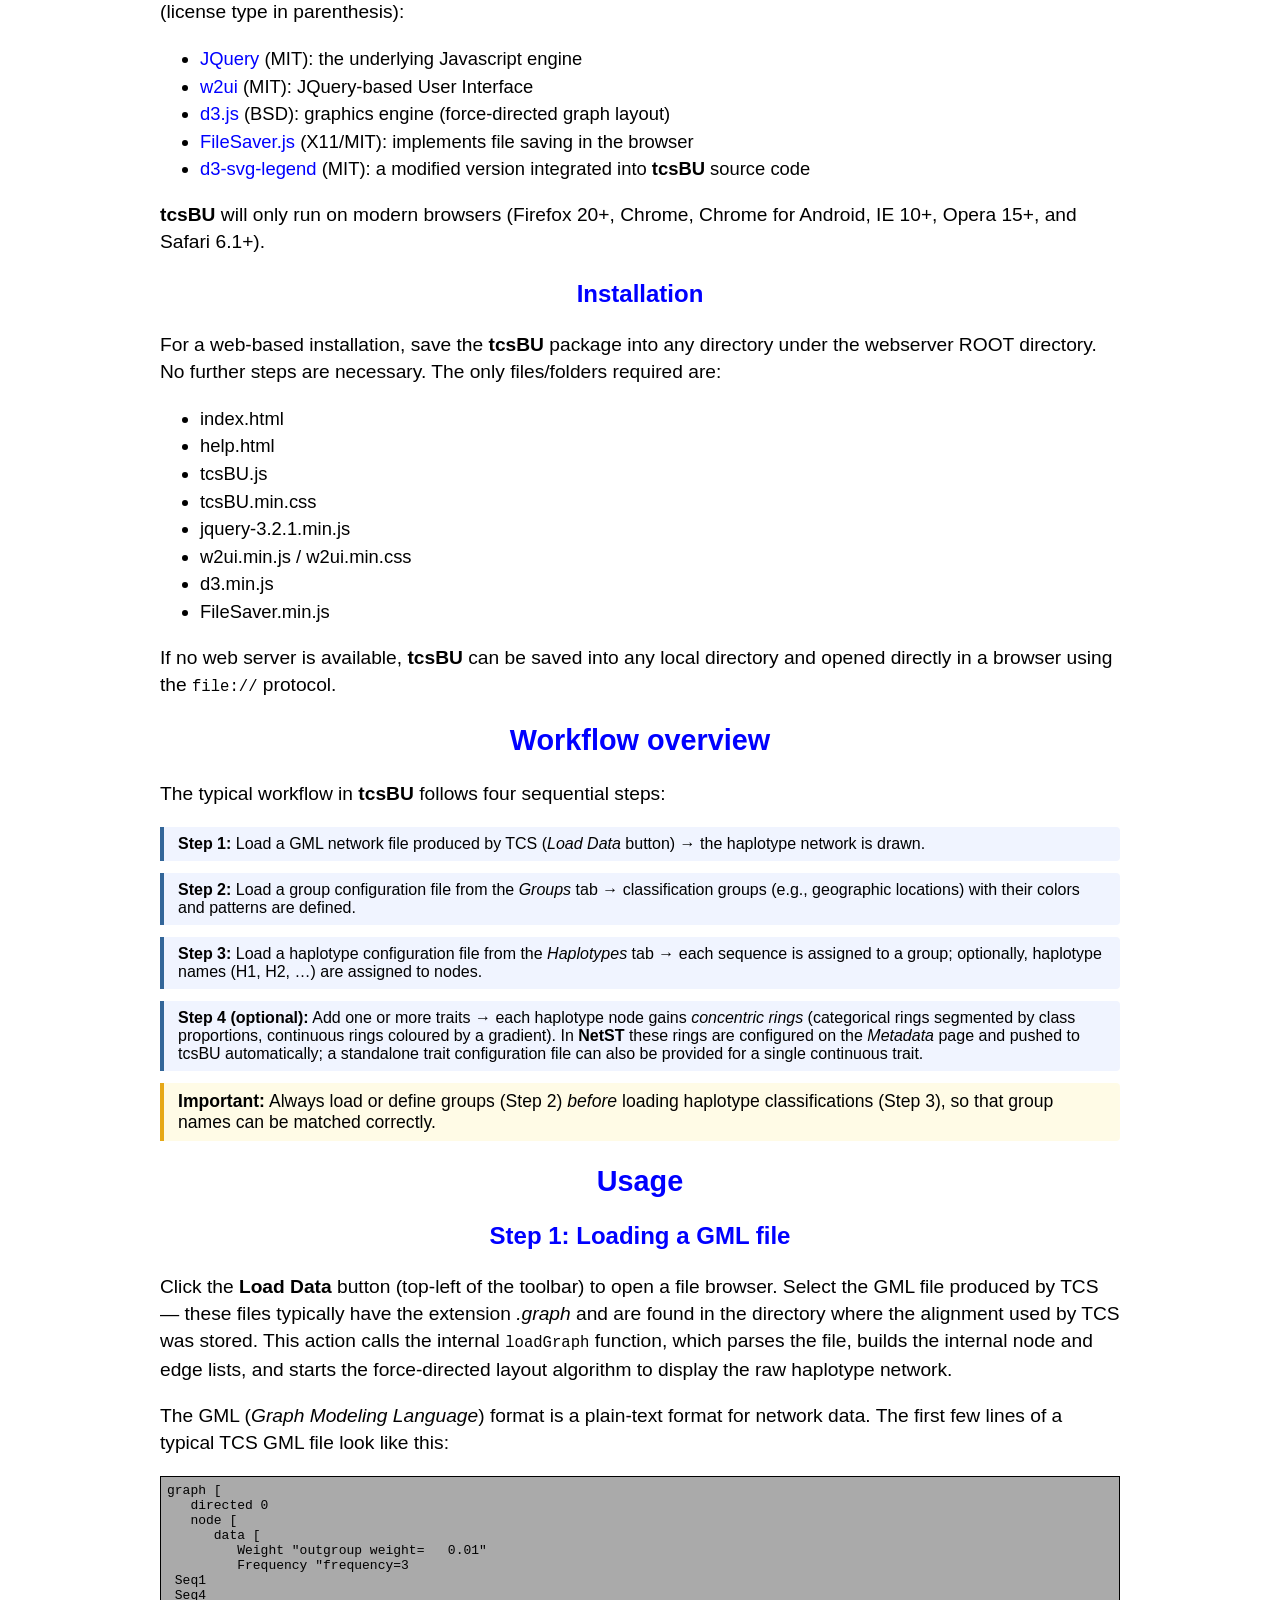
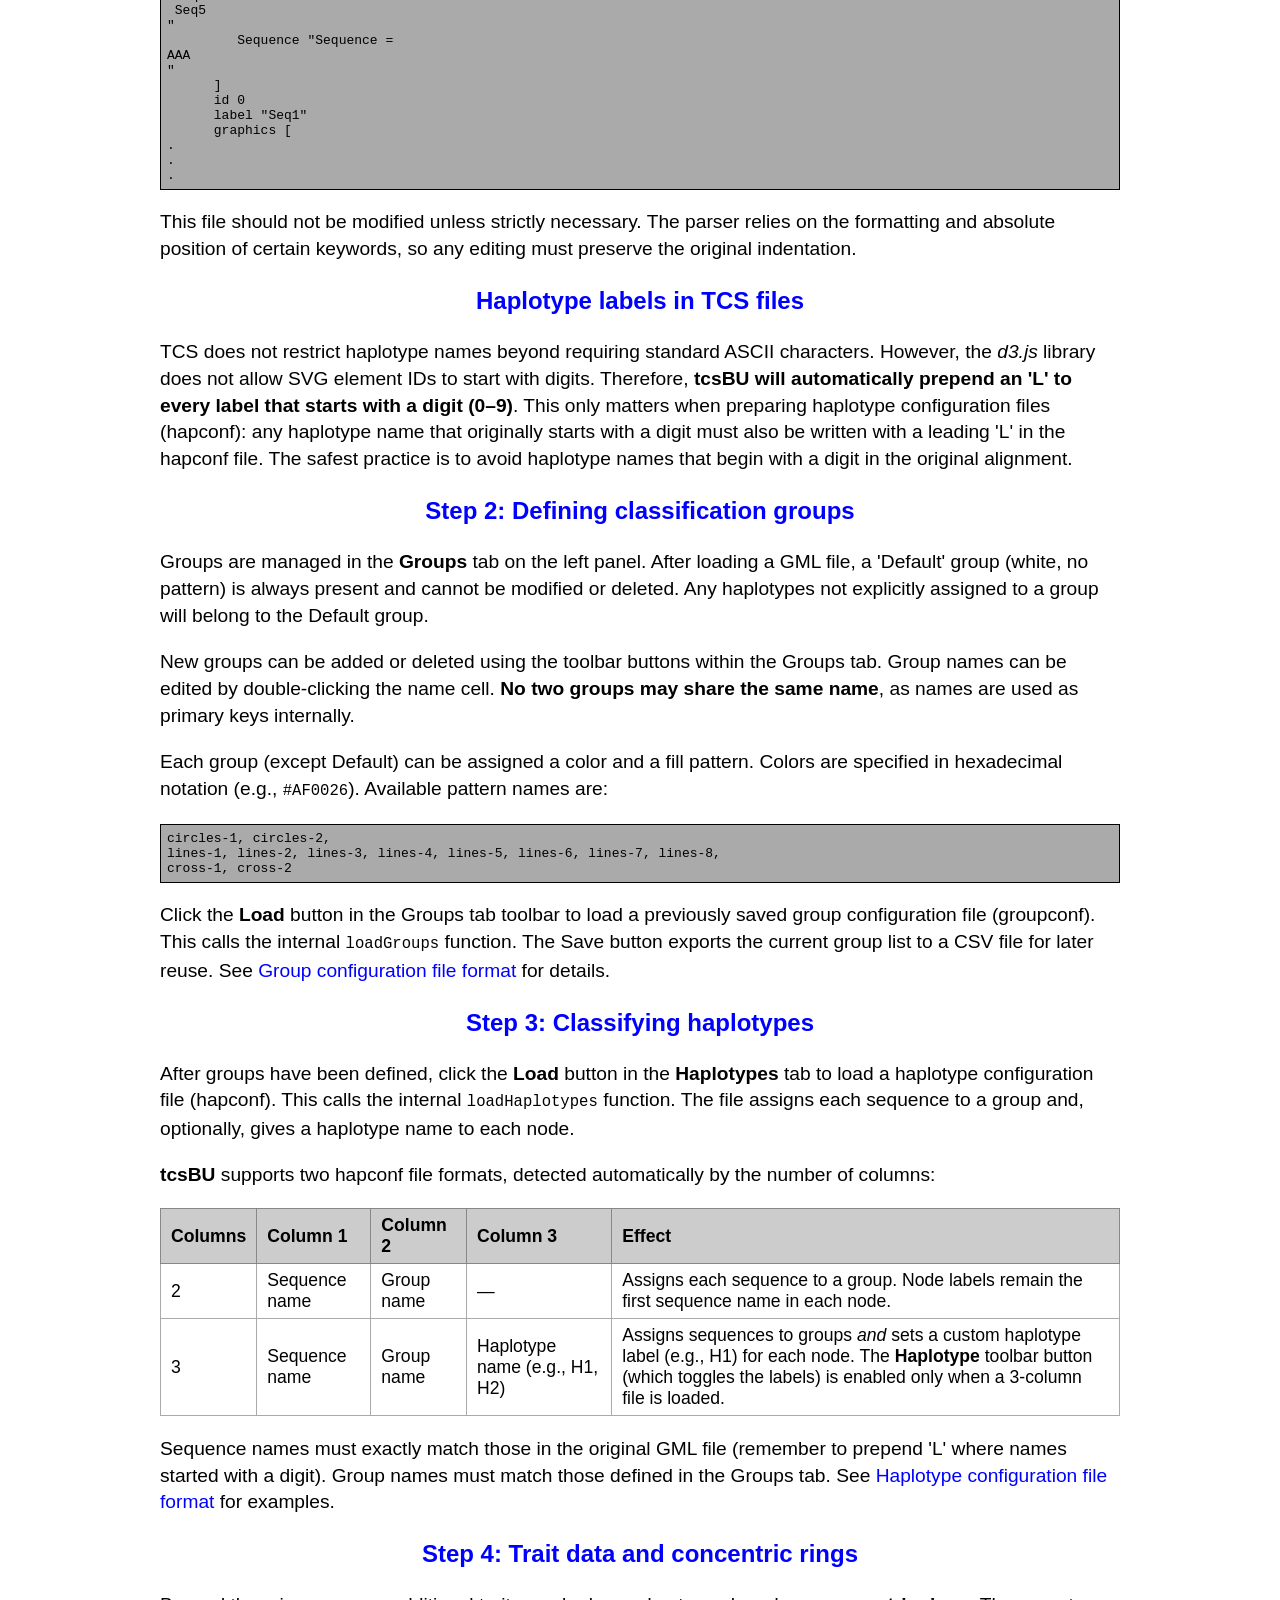
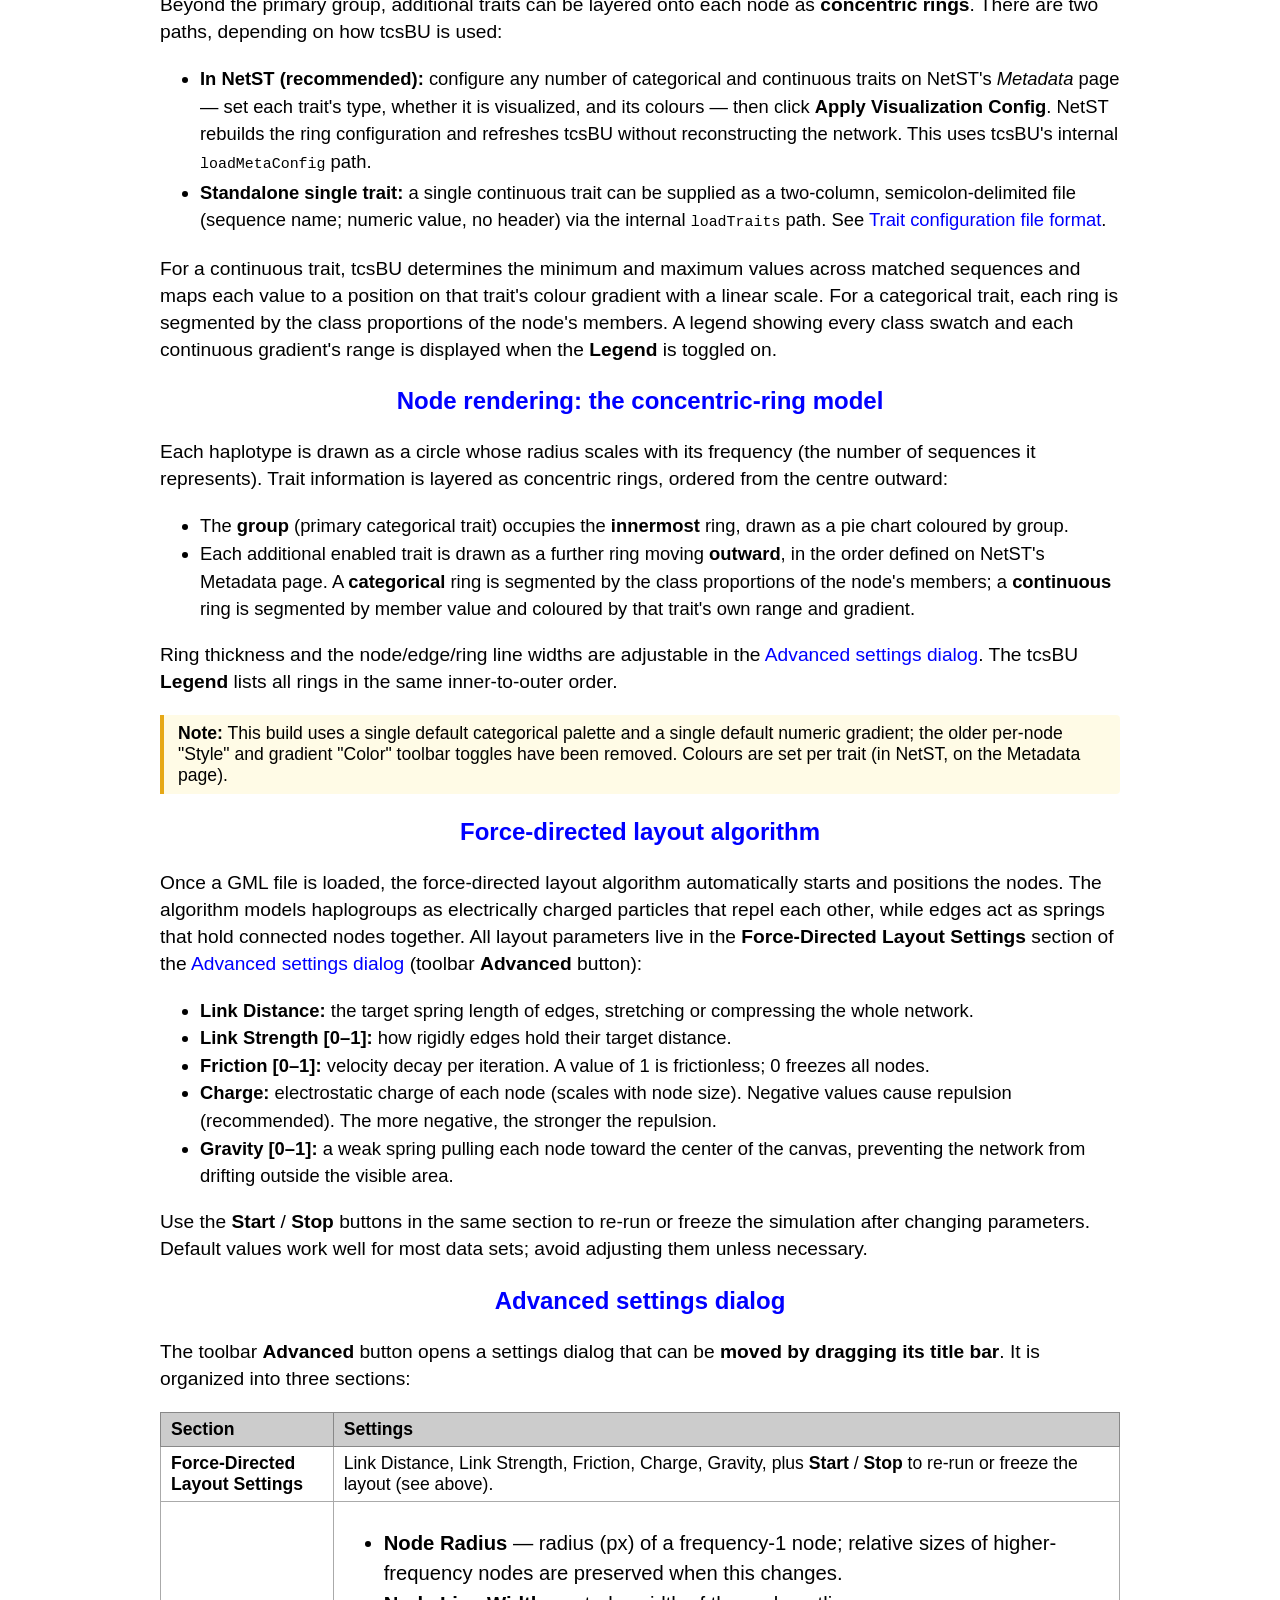
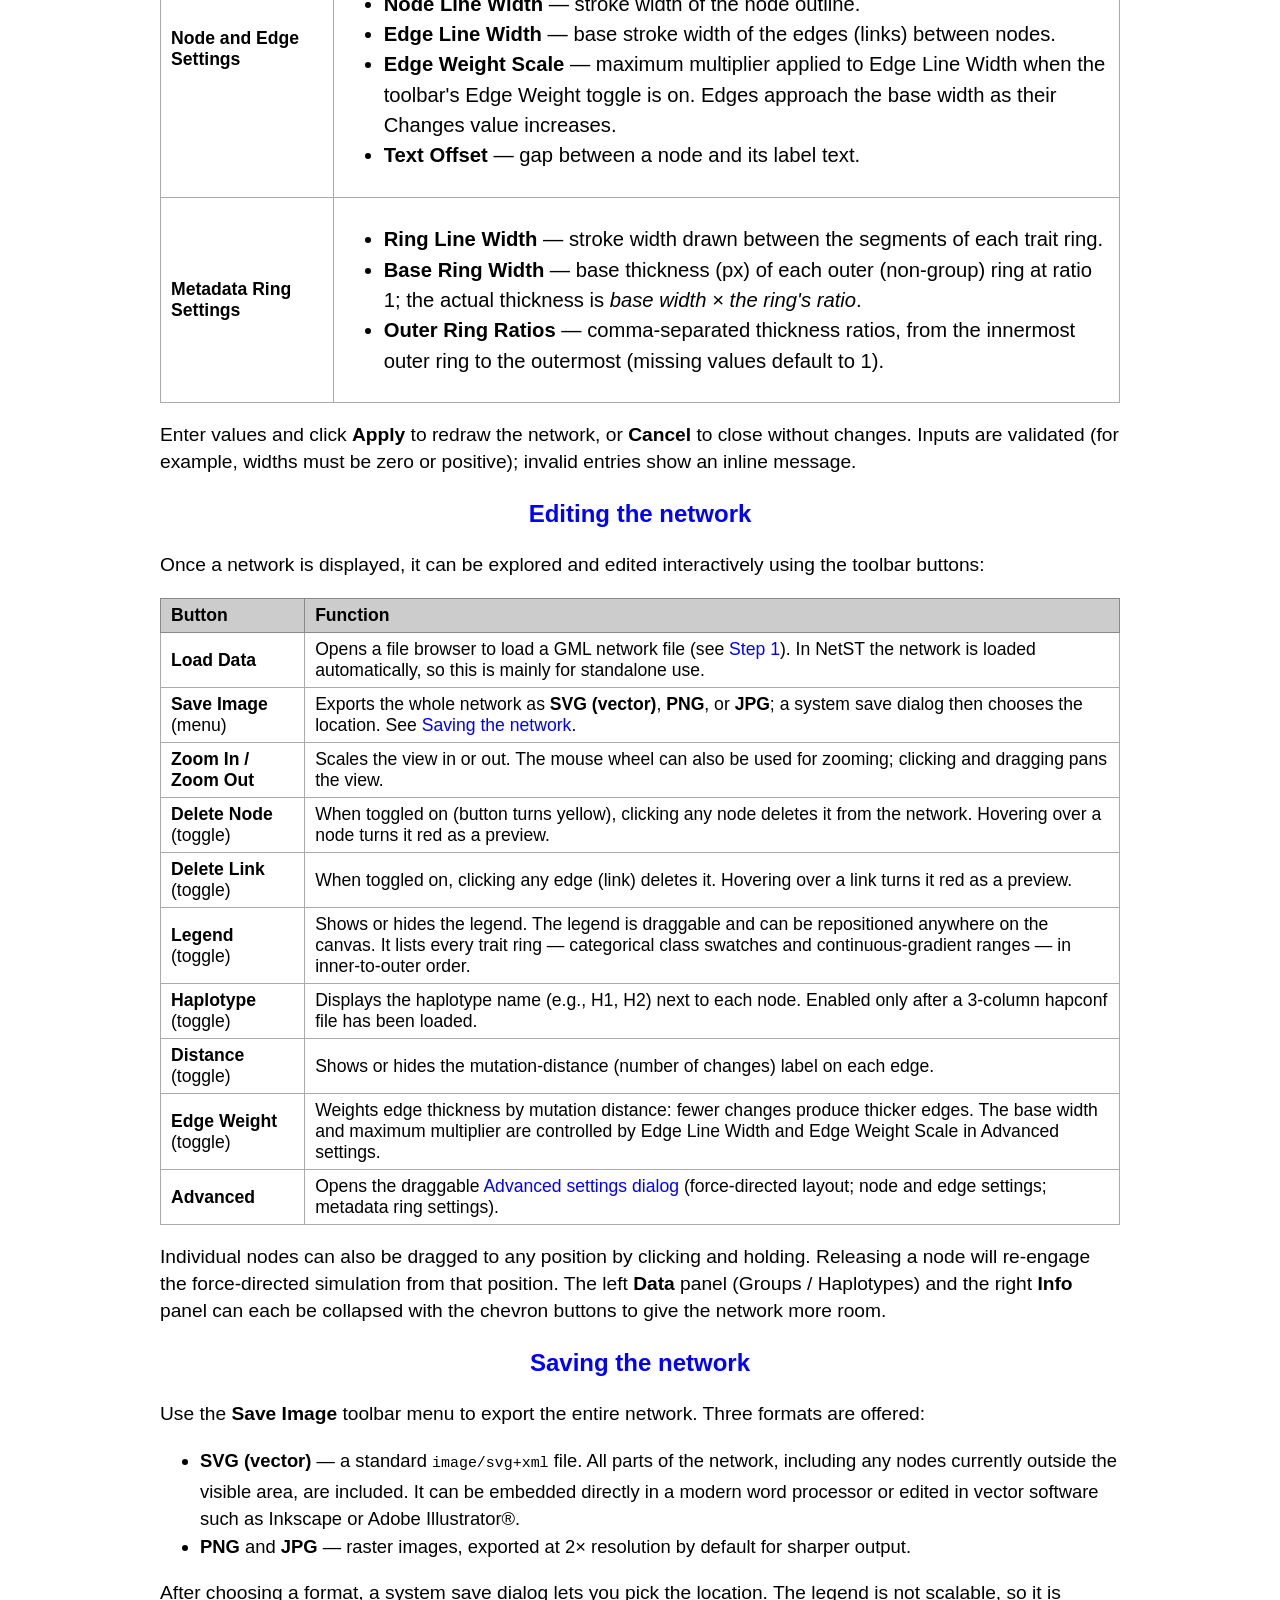
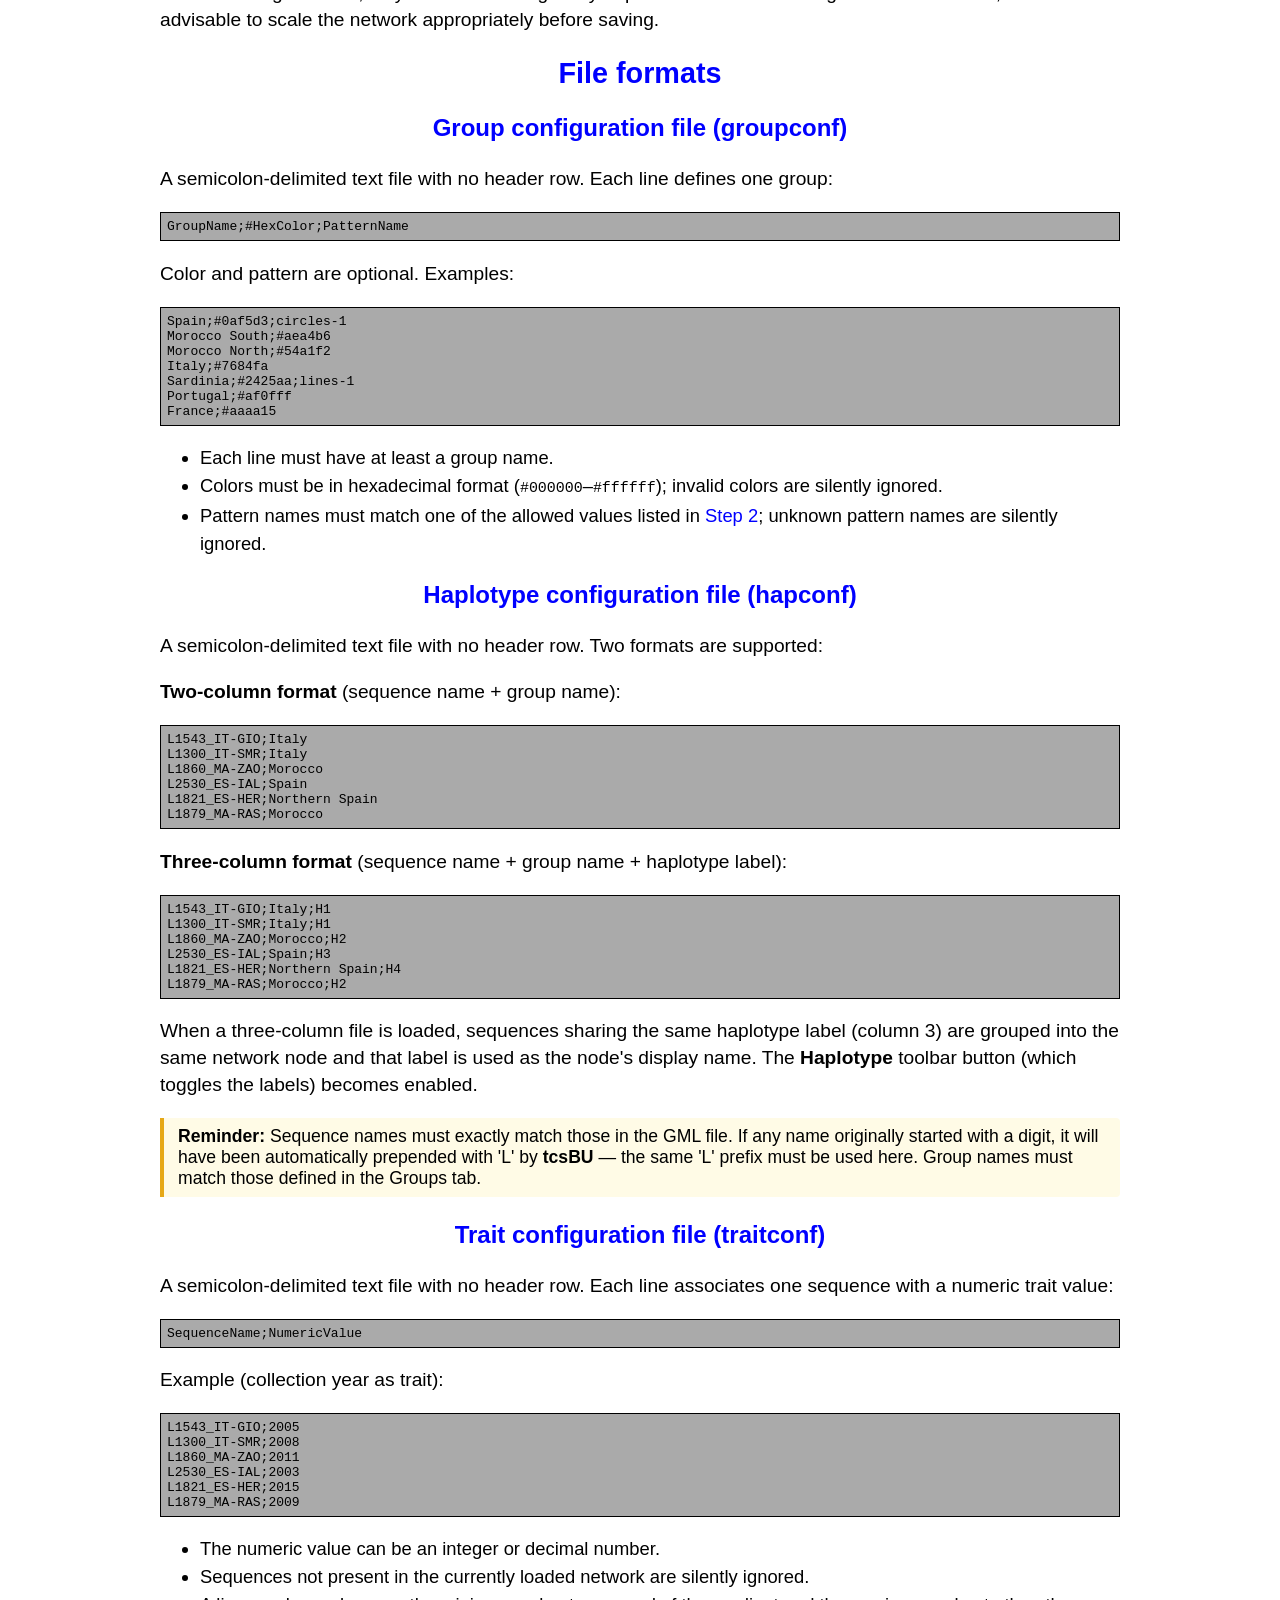
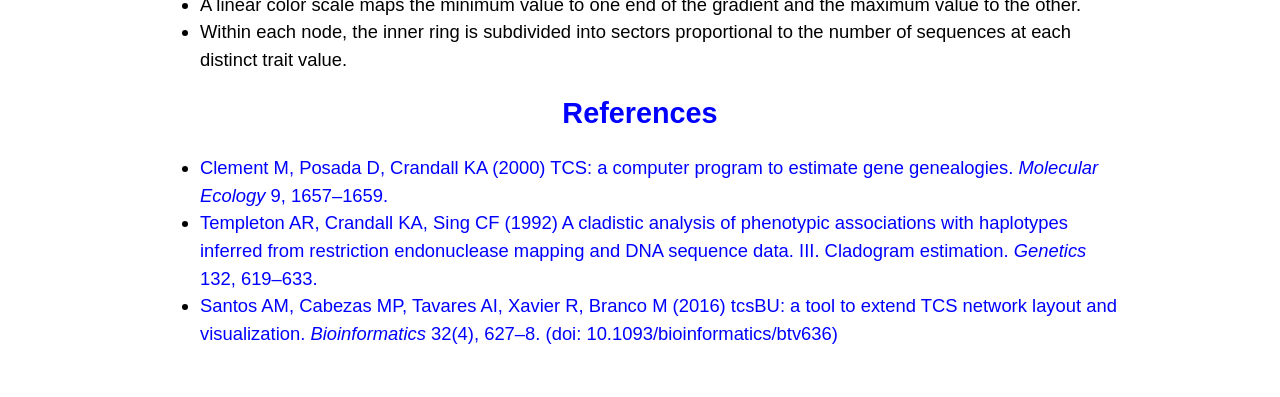
==== commit 2e62b133: "v1.03 enhance the visible ability" ====
--- a/static/tcsbu/help.html
+++ b/static/tcsbu/help.html
@@ -128,10 +128,11 @@
                 <li><a href="#labels">Haplotype labels in TCS files</a></li>
                 <li><a href="#groups">Step 2: Defining classification groups</a></li>
                 <li><a href="#haplotypes">Step 3: Classifying haplotypes</a></li>
-                <li><a href="#traits">Step 4: Loading continuous trait data</a></li>
-                <li><a href="#display-style">Display styles</a></li>
+                <li><a href="#traits">Step 4: Trait data and concentric rings</a></li>
+                <li><a href="#display-style">Node rendering: the concentric-ring model</a></li>
                 <li><a href="#force-directed">Force-directed layout algorithm</a></li>
-                <li><a href="#editing">Editing the network</a></li>
+                <li><a href="#advanced">Advanced settings dialog</a></li>
+                <li><a href="#editing">Editing the network (toolbar reference)</a></li>
                 <li><a href="#saving">Saving the network</a></li>
             </ul>
         </li>
@@ -162,14 +163,21 @@
         <li>Classify haplotypes (for example, according to sampling locations or dates) and display this information as
             pie-chart-like haplogroups within the network.
         </li>
-        <li>Load continuous trait data (such as collection time or any numeric variable) and visualize it as an inner
-            ring within each node, using a color gradient.
+        <li>Visualize <b>several categorical and continuous traits at once</b> as <b>concentric rings</b> around each
+            node — the group innermost, then each additional trait outward — with a matching multi-ring legend.
         </li>
         <li>Display haplotype names (e.g., H1, H2) on nodes when a three-column haplotype configuration file is
-            provided.
-        </li>
-        <li>Save the final network as a Scalable Vector Graphics (SVG) file for publication or further editing.</li>
-    </ul>
+            provided, and toggle per-edge mutation-distance labels.
+        </li>
+        <li>Save the final network as <b>SVG (vector), PNG, or JPG</b> for publication or further editing.</li>
+    </ul>
+
+    <div class="note"><b>This build.</b> tcsBU here is the enhanced version embedded in <b>NetST</b>. When NetST drives
+        it, the concentric multi-trait rings are configured on NetST's <i>Metadata</i> page and the configuration files
+        below are generated automatically — you normally do not edit them by hand. The toolbar and dialogs described in
+        this document match the current build (for example, trait rings replace the old single "Style"/"Color" toggles,
+        and image export offers SVG/PNG/JPG).
+    </div>
 
     <h2><a id="software">The software</a></h2>
 
@@ -226,9 +234,10 @@
     <div class="workflow-step"><b>Step 3:</b> Load a haplotype configuration file from the <i>Haplotypes</i> tab &rarr;
         each sequence is assigned to a group; optionally, haplotype names (H1, H2, …) are assigned to nodes.
     </div>
-    <div class="workflow-step"><b>Step 4 (optional):</b> Load a trait configuration file from the <i>Traits</i> tab
-        &rarr; a continuous variable (e.g., collection time or body size) is associated with each sequence and
-        visualized as an inner ring gradient.
+    <div class="workflow-step"><b>Step 4 (optional):</b> Add one or more traits &rarr; each haplotype node gains
+        <i>concentric rings</i> (categorical rings segmented by class proportions, continuous rings coloured by a
+        gradient). In <b>NetST</b> these rings are configured on the <i>Metadata</i> page and pushed to tcsBU
+        automatically; a standalone trait configuration file can also be provided for a single continuous trait.
     </div>
 
     <div class="note"><b>Important:</b> Always load or define groups (Step 2) <i>before</i> loading haplotype
@@ -335,8 +344,9 @@
             <td>Sequence name</td>
             <td>Group name</td>
             <td>Haplotype name (e.g., H1, H2)</td>
-            <td>Assigns sequences to groups <i>and</i> sets a custom haplotype label (e.g., H1) for each node. The <b>Show
-                Hap Labels</b> toolbar button is enabled only when a 3-column file is loaded.
+            <td>Assigns sequences to groups <i>and</i> sets a custom haplotype label (e.g., H1) for each node. The
+                <b>Haplotype</b> toolbar button (which toggles the labels) is enabled only when a 3-column file is
+                loaded.
             </td>
         </tr>
     </table>
@@ -345,75 +355,61 @@
         with a digit). Group names must match those defined in the Groups tab. See <a href="#fmt-hapconf">Haplotype
             configuration file format</a> for examples.</p>
 
-    <h3><a id="traits">Step 4: Loading continuous trait data</a></h3>
-
-    <p>A continuous trait (such as collection year, body size, or any other numeric variable) can be associated with
-        sequences by clicking the <b>Load</b> button in the <b>Traits</b> tab. This calls the internal
-        <code>loadTraits</code> function and reads a semicolon-delimited file with two columns: sequence name and
-        numeric value. No header row is expected.</p>
-
-    <p>After loading, <b>tcsBU</b>:</p>
-    <ul>
-        <li>Determines the minimum and maximum trait values across all matched sequences.</li>
-        <li>Maps each value to a color position in the selected gradient palette (Gray, Red, Green, or Blue) using a
-            linear scale.
-        </li>
-        <li>Updates the <code>timeProportions</code> field of each node in the internal node list.</li>
-        <li>Draws an <b>inner ring</b> inside each haplotype node. Each sector of the inner ring corresponds to one or
-            more sequences sharing the same trait value, colored according to the gradient. The outer ring retains the
-            group color/pattern information.
-        </li>
-    </ul>
-
-    <p>The gradient color palette can be changed at any time using the <b>Color</b> drop-down in the toolbar (options:
-        Gray, Red, Green, Blue). A gradient legend bar showing the minimum and maximum trait values is displayed when
-        the Legend is toggled on.</p>
-
-    <p>See <a href="#fmt-traitconf">Trait configuration file format</a> for the expected file structure.</p>
-
-    <h3><a id="display-style">Display styles</a></h3>
-
-    <p>The <b>Style</b> drop-down button in the toolbar controls how group and trait information are rendered on nodes.
-        Three modes are available:</p>
-
-    <table>
-        <tr>
-            <th>Style</th>
-            <th>Description</th>
-        </tr>
-        <tr>
-            <td><b>Dual-Trait</b></td>
-            <td>Default mode. If trait data has been loaded, the outer ring of each node shows group colors/patterns and
-                the inner ring shows the continuous trait gradient. Both legends (group legend and gradient bar) are
-                shown when the Legend is toggled on.
-            </td>
-        </tr>
-        <tr>
-            <td><b>Category</b></td>
-            <td>Only group colors/patterns are shown; the inner trait ring is hidden even if trait data is loaded. Only
-                the group legend is shown.
-            </td>
-        </tr>
-        <tr>
-            <td><b>Continuous</b></td>
-            <td>Only the continuous trait gradient is shown; the group colors/patterns are hidden. Only the gradient
-                legend bar is shown. Requires trait data to be loaded first.
-            </td>
-        </tr>
-    </table>
-
-    <div class="note"><b>Note:</b> Selecting <i>Dual-Trait</i> or <i>Continuous</i> style without first loading a trait
-        file will produce a warning. Load the traitconf file before switching to these styles.
+    <h3><a id="traits">Step 4: Trait data and concentric rings</a></h3>
+
+    <p>Beyond the primary group, additional traits can be layered onto each node as <b>concentric rings</b>. There are
+        two paths, depending on how tcsBU is used:</p>
+
+    <ul>
+        <li><b>In NetST (recommended):</b> configure any number of categorical and continuous traits on NetST's
+            <i>Metadata</i> page — set each trait's type, whether it is visualized, and its colours — then click
+            <b>Apply Visualization Config</b>. NetST rebuilds the ring configuration and refreshes tcsBU without
+            reconstructing the network. This uses tcsBU's internal <code>loadMetaConfig</code> path.
+        </li>
+        <li><b>Standalone single trait:</b> a single continuous trait can be supplied as a two-column,
+            semicolon-delimited file (sequence name; numeric value, no header) via the internal <code>loadTraits</code>
+            path. See <a href="#fmt-traitconf">Trait configuration file format</a>.
+        </li>
+    </ul>
+
+    <p>For a continuous trait, tcsBU determines the minimum and maximum values across matched sequences and maps each
+        value to a position on that trait's colour gradient with a linear scale. For a categorical trait, each ring is
+        segmented by the class proportions of the node's members. A legend showing every class swatch and each
+        continuous gradient's range is displayed when the <b>Legend</b> is toggled on.</p>
+
+    <h3><a id="display-style">Node rendering: the concentric-ring model</a></h3>
+
+    <p>Each haplotype is drawn as a circle whose radius scales with its frequency (the number of sequences it
+        represents). Trait information is layered as concentric rings, ordered from the centre outward:</p>
+
+    <ul>
+        <li>The <b>group</b> (primary categorical trait) occupies the <b>innermost</b> ring, drawn as a pie chart
+            coloured by group.
+        </li>
+        <li>Each additional enabled trait is drawn as a further ring moving <b>outward</b>, in the order defined on
+            NetST's Metadata page. A <b>categorical</b> ring is segmented by the class proportions of the node's members;
+            a <b>continuous</b> ring is segmented by member value and coloured by that trait's own range and gradient.
+        </li>
+    </ul>
+
+    <p>Ring thickness and the node/edge/ring line widths are adjustable in the <a href="#advanced">Advanced settings
+        dialog</a>. The tcsBU <b>Legend</b> lists all rings in the same inner-to-outer order.</p>
+
+    <div class="note"><b>Note:</b> This build uses a single default categorical palette and a single default numeric
+        gradient; the older per-node "Style" and gradient "Color" toolbar toggles have been removed. Colours are set per
+        trait (in NetST, on the Metadata page).
     </div>
 
     <h3><a id="force-directed">Force-directed layout algorithm</a></h3>
 
     <p>Once a GML file is loaded, the force-directed layout algorithm automatically starts and positions the nodes. The
         algorithm models haplogroups as electrically charged particles that repel each other, while edges act as springs
-        that hold connected nodes together. Layout parameters can be adjusted in the <b>Advanced</b> panel (toolbar
-        button):</p>
-
-    <ul>
+        that hold connected nodes together. All layout parameters live in the <b>Force-Directed Layout Settings</b>
+        section of the <a href="#advanced">Advanced settings dialog</a> (toolbar <b>Advanced</b> button):</p>
+
+    <ul>
+        <li><b>Link Distance:</b> the target spring length of edges, stretching or compressing the whole network.</li>
+        <li><b>Link Strength [0–1]:</b> how rigidly edges hold their target distance.</li>
         <li><b>Friction [0–1]:</b> velocity decay per iteration. A value of 1 is frictionless; 0 freezes all nodes.</li>
         <li><b>Charge:</b> electrostatic charge of each node (scales with node size). Negative values cause repulsion
             (recommended). The more negative, the stronger the repulsion.
@@ -423,17 +419,80 @@
         </li>
     </ul>
 
-    <p>Link distance is controlled separately via the <b>Distance</b> toolbar button. Default values work well for most
-        data sets; avoid adjusting them unless necessary.</p>
+    <p>Use the <b>Start</b> / <b>Stop</b> buttons in the same section to re-run or freeze the simulation after changing
+        parameters. Default values work well for most data sets; avoid adjusting them unless necessary.</p>
+
+    <h3><a id="advanced">Advanced settings dialog</a></h3>
+
+    <p>The toolbar <b>Advanced</b> button opens a settings dialog that can be <b>moved by dragging its title bar</b>. It
+        is organized into three sections:</p>
+
+    <table>
+        <tr>
+            <th>Section</th>
+            <th>Settings</th>
+        </tr>
+        <tr>
+            <td><b>Force-Directed Layout Settings</b></td>
+            <td>Link Distance, Link Strength, Friction, Charge, Gravity, plus <b>Start</b> / <b>Stop</b> to re-run or
+                freeze the layout (see above).
+            </td>
+        </tr>
+        <tr>
+            <td><b>Node and Edge Settings</b></td>
+            <td>
+                <ul>
+                    <li><b>Node Radius</b> — radius (px) of a frequency-1 node; relative sizes of higher-frequency nodes
+                        are preserved when this changes.
+                    </li>
+                    <li><b>Node Line Width</b> — stroke width of the node outline.</li>
+                    <li><b>Edge Line Width</b> — base stroke width of the edges (links) between nodes.</li>
+                    <li><b>Edge Weight Scale</b> — maximum multiplier applied to Edge Line Width when the toolbar's
+                        Edge Weight toggle is on. Edges approach the base width as their Changes value increases.
+                    </li>
+                    <li><b>Text Offset</b> — gap between a node and its label text.</li>
+                </ul>
+            </td>
+        </tr>
+        <tr>
+            <td><b>Metadata Ring Settings</b></td>
+            <td>
+                <ul>
+                    <li><b>Ring Line Width</b> — stroke width drawn between the segments of each trait ring.</li>
+                    <li><b>Base Ring Width</b> — base thickness (px) of each outer (non-group) ring at ratio 1; the
+                        actual thickness is <i>base width × the ring's ratio</i>.
+                    </li>
+                    <li><b>Outer Ring Ratios</b> — comma-separated thickness ratios, from the innermost outer ring to the
+                        outermost (missing values default to 1).
+                    </li>
+                </ul>
+            </td>
+        </tr>
+    </table>
+
+    <p>Enter values and click <b>Apply</b> to redraw the network, or <b>Cancel</b> to close without changes. Inputs are
+        validated (for example, widths must be zero or positive); invalid entries show an inline message.</p>
 
     <h3><a id="editing">Editing the network</a></h3>
 
-    <p>Once a network is displayed, it can be edited interactively using the toolbar buttons:</p>
+    <p>Once a network is displayed, it can be explored and edited interactively using the toolbar buttons:</p>
 
     <table>
         <tr>
             <th>Button</th>
             <th>Function</th>
+        </tr>
+        <tr>
+            <td><b>Load Data</b></td>
+            <td>Opens a file browser to load a GML network file (see <a href="#tcsfiles">Step 1</a>). In NetST the
+                network is loaded automatically, so this is mainly for standalone use.
+            </td>
+        </tr>
+        <tr>
+            <td><b>Save Image</b> (menu)</td>
+            <td>Exports the whole network as <b>SVG (vector)</b>, <b>PNG</b>, or <b>JPG</b>; a system save dialog then
+                chooses the location. See <a href="#saving">Saving the network</a>.
+            </td>
         </tr>
         <tr>
             <td><b>Zoom In / Zoom Out</b></td>
@@ -453,56 +512,54 @@
             </td>
         </tr>
         <tr>
-            <td><b>Outline</b> (toggle)</td>
-            <td>Draws a thin black border between sectors of each pie-chart node, improving readability when many groups
-                are displayed.
-            </td>
-        </tr>
-        <tr>
-            <td><b>Show Hap Labels</b> (toggle)</td>
-            <td>Displays the haplotype name (e.g., H1, H2) next to each haplotype node. Only available after a 3-column
-                hapconf file has been loaded.
-            </td>
-        </tr>
-        <tr>
             <td><b>Legend</b> (toggle)</td>
-            <td>Shows or hides the legend. The legend is draggable and can be repositioned anywhere on the canvas.
-                Depending on the current display style, the legend shows a group color/pattern key and/or a gradient bar
-                for the continuous trait.
-            </td>
-        </tr>
-        <tr>
-            <td><b>Distance</b></td>
-            <td>Opens a panel to adjust the link distance parameter of the force-directed layout, stretching or
-                compressing the network.
+            <td>Shows or hides the legend. The legend is draggable and can be repositioned anywhere on the canvas. It
+                lists every trait ring — categorical class swatches and continuous-gradient ranges — in inner-to-outer
+                order.
+            </td>
+        </tr>
+        <tr>
+            <td><b>Haplotype</b> (toggle)</td>
+            <td>Displays the haplotype name (e.g., H1, H2) next to each node. Enabled only after a 3-column hapconf file
+                has been loaded.
+            </td>
+        </tr>
+        <tr>
+            <td><b>Distance</b> (toggle)</td>
+            <td>Shows or hides the mutation-distance (number of changes) label on each edge.</td>
+        </tr>
+        <tr>
+            <td><b>Edge Weight</b> (toggle)</td>
+            <td>Weights edge thickness by mutation distance: fewer changes produce thicker edges. The base width and
+                maximum multiplier are controlled by Edge Line Width and Edge Weight Scale in Advanced settings.
             </td>
         </tr>
         <tr>
             <td><b>Advanced</b></td>
-            <td>Opens the advanced force-layout parameter panel (Friction, Charge, Gravity, line width).</td>
-        </tr>
-        <tr>
-            <td><b>Style</b></td>
-            <td>Selects the display style (Dual-Trait, Category, or Continuous). See <a href="#display-style">Display
-                styles</a>.
-            </td>
-        </tr>
-        <tr>
-            <td><b>Color</b></td>
-            <td>Selects the gradient color palette for the continuous trait: Gray, Red, Green, or Blue.</td>
+            <td>Opens the draggable <a href="#advanced">Advanced settings dialog</a> (force-directed layout; node and
+                edge settings; metadata ring settings).
+            </td>
         </tr>
     </table>
 
     <p>Individual nodes can also be dragged to any position by clicking and holding. Releasing a node will re-engage the
-        force-directed simulation from that position.</p>
+        force-directed simulation from that position. The left <b>Data</b> panel (Groups / Haplotypes) and the right
+        <b>Info</b> panel can each be collapsed with the chevron buttons to give the network more room.</p>
 
     <h3><a id="saving">Saving the network</a></h3>
 
-    <p>Click the <b>Save SVG</b> button to export the entire network as a Scalable Vector Graphics (SVG) text file. All
-        parts of the network — including any nodes currently outside the visible area — are included in the output. The
-        legend is not scalable in SVG, so it is advisable to scale the network appropriately before saving. The
-        resulting SVG file can be embedded directly in a modern word processor or further edited and exported using
-        vector graphics software such as Inkscape or Adobe Illustrator&reg;.</p>
+    <p>Use the <b>Save Image</b> toolbar menu to export the entire network. Three formats are offered:</p>
+
+    <ul>
+        <li><b>SVG (vector)</b> — a standard <code>image/svg+xml</code> file. All parts of the network, including any
+            nodes currently outside the visible area, are included. It can be embedded directly in a modern word
+            processor or edited in vector software such as Inkscape or Adobe Illustrator&reg;.
+        </li>
+        <li><b>PNG</b> and <b>JPG</b> — raster images, exported at 2&times; resolution by default for sharper output.</li>
+    </ul>
+
+    <p>After choosing a format, a system save dialog lets you pick the location. The legend is not scalable, so it is
+        advisable to scale the network appropriately before saving.</p>
 
     <h2><a id="fileformats">File formats</a></h2>
 
@@ -563,8 +620,8 @@
 </pre>
 
     <p>When a three-column file is loaded, sequences sharing the same haplotype label (column 3) are grouped into the
-        same network node and that label is used as the node's display name. The <b>Show Hap Labels</b> toolbar button
-        becomes enabled.</p>
+        same network node and that label is used as the node's display name. The <b>Haplotype</b> toolbar button
+        (which toggles the labels) becomes enabled.</p>
 
     <div class="note"><b>Reminder:</b> Sequence names must exactly match those in the GML file. If any name originally
         started with a digit, it will have been automatically prepended with 'L' by <b>tcsBU</b> — the same 'L' prefix
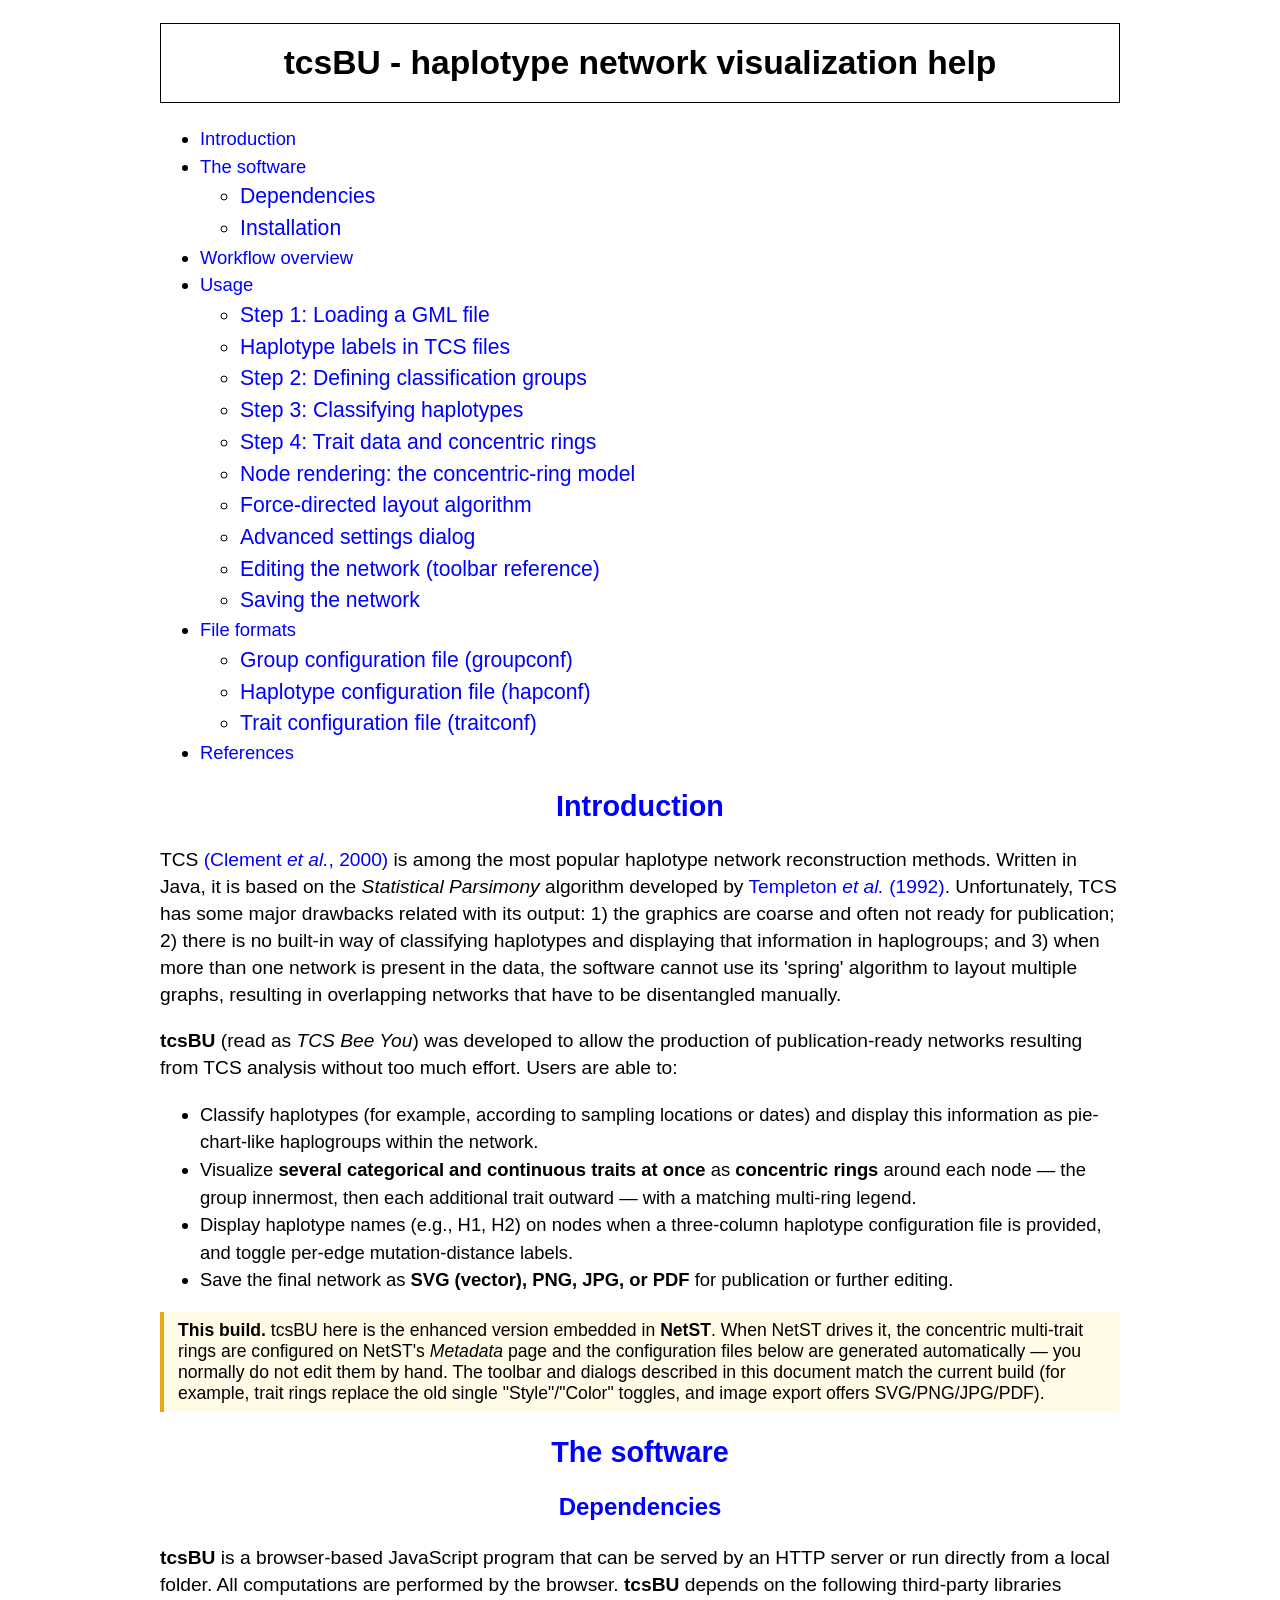
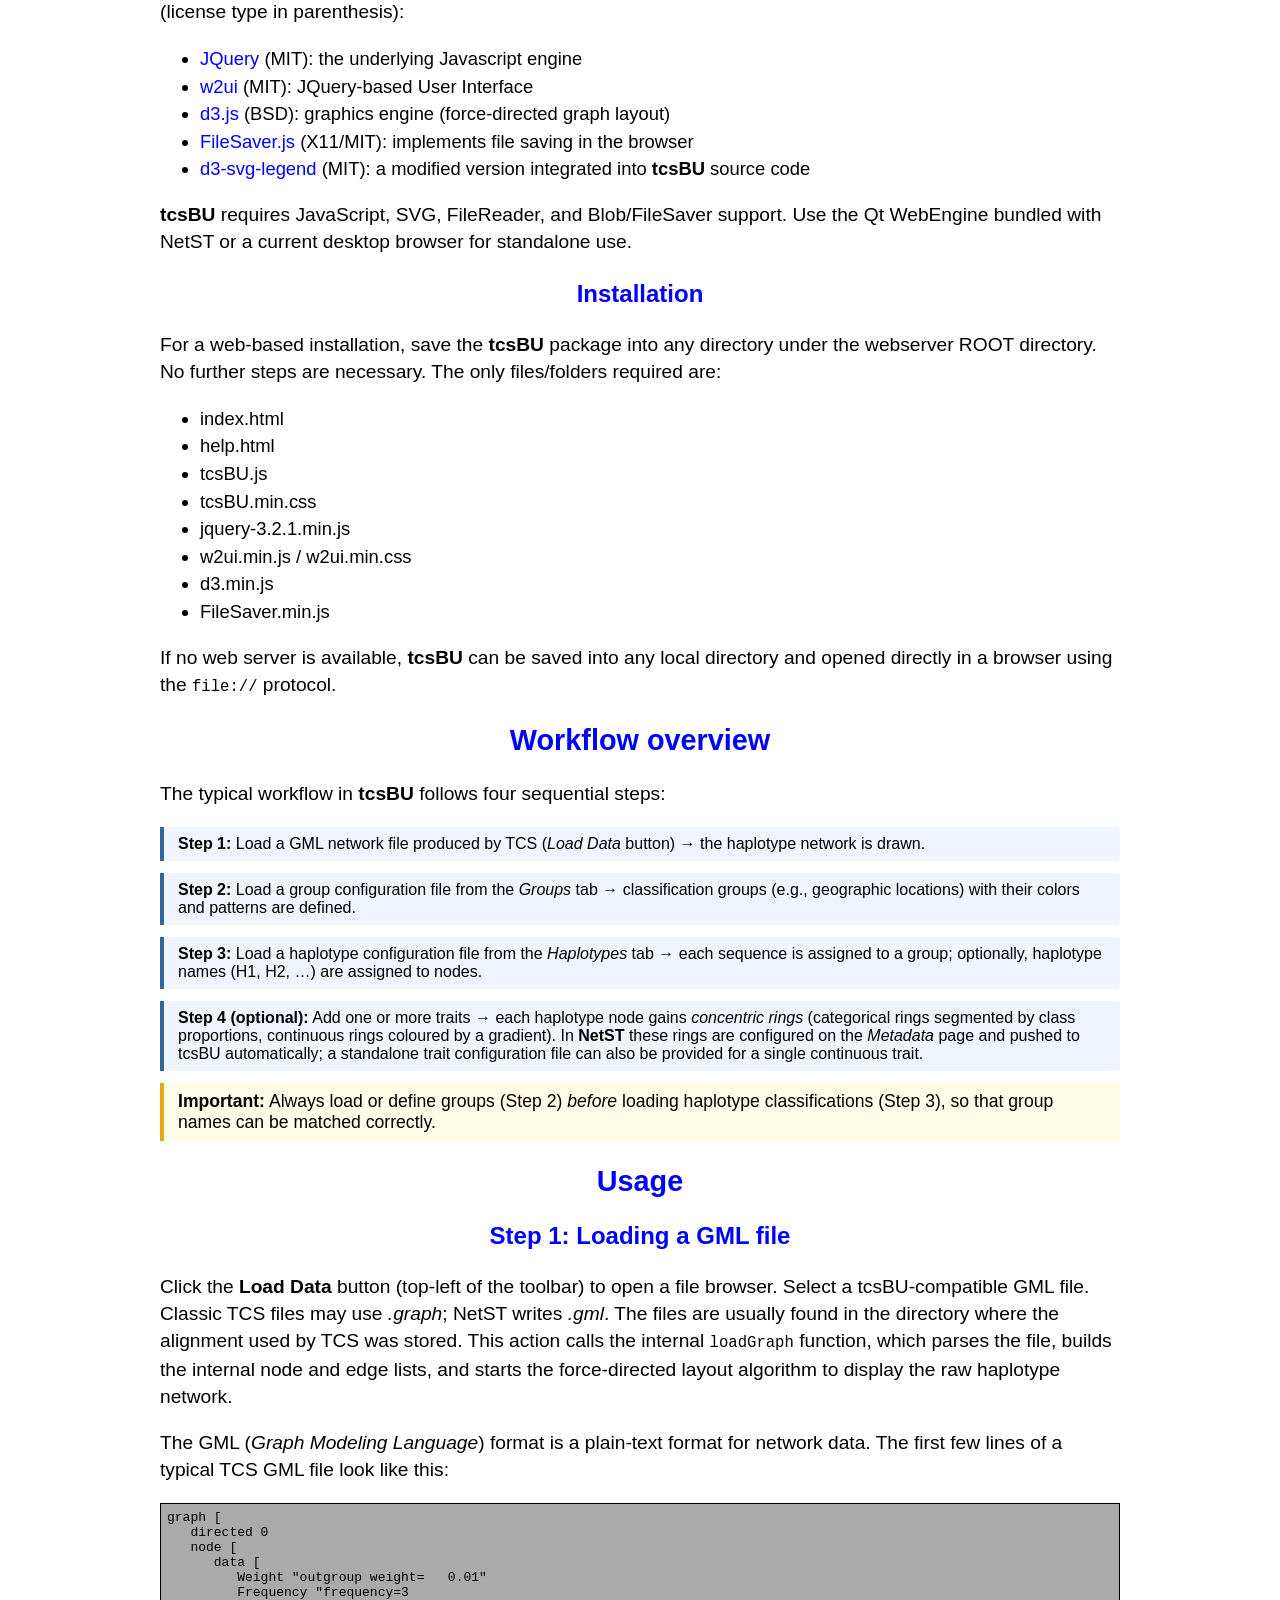
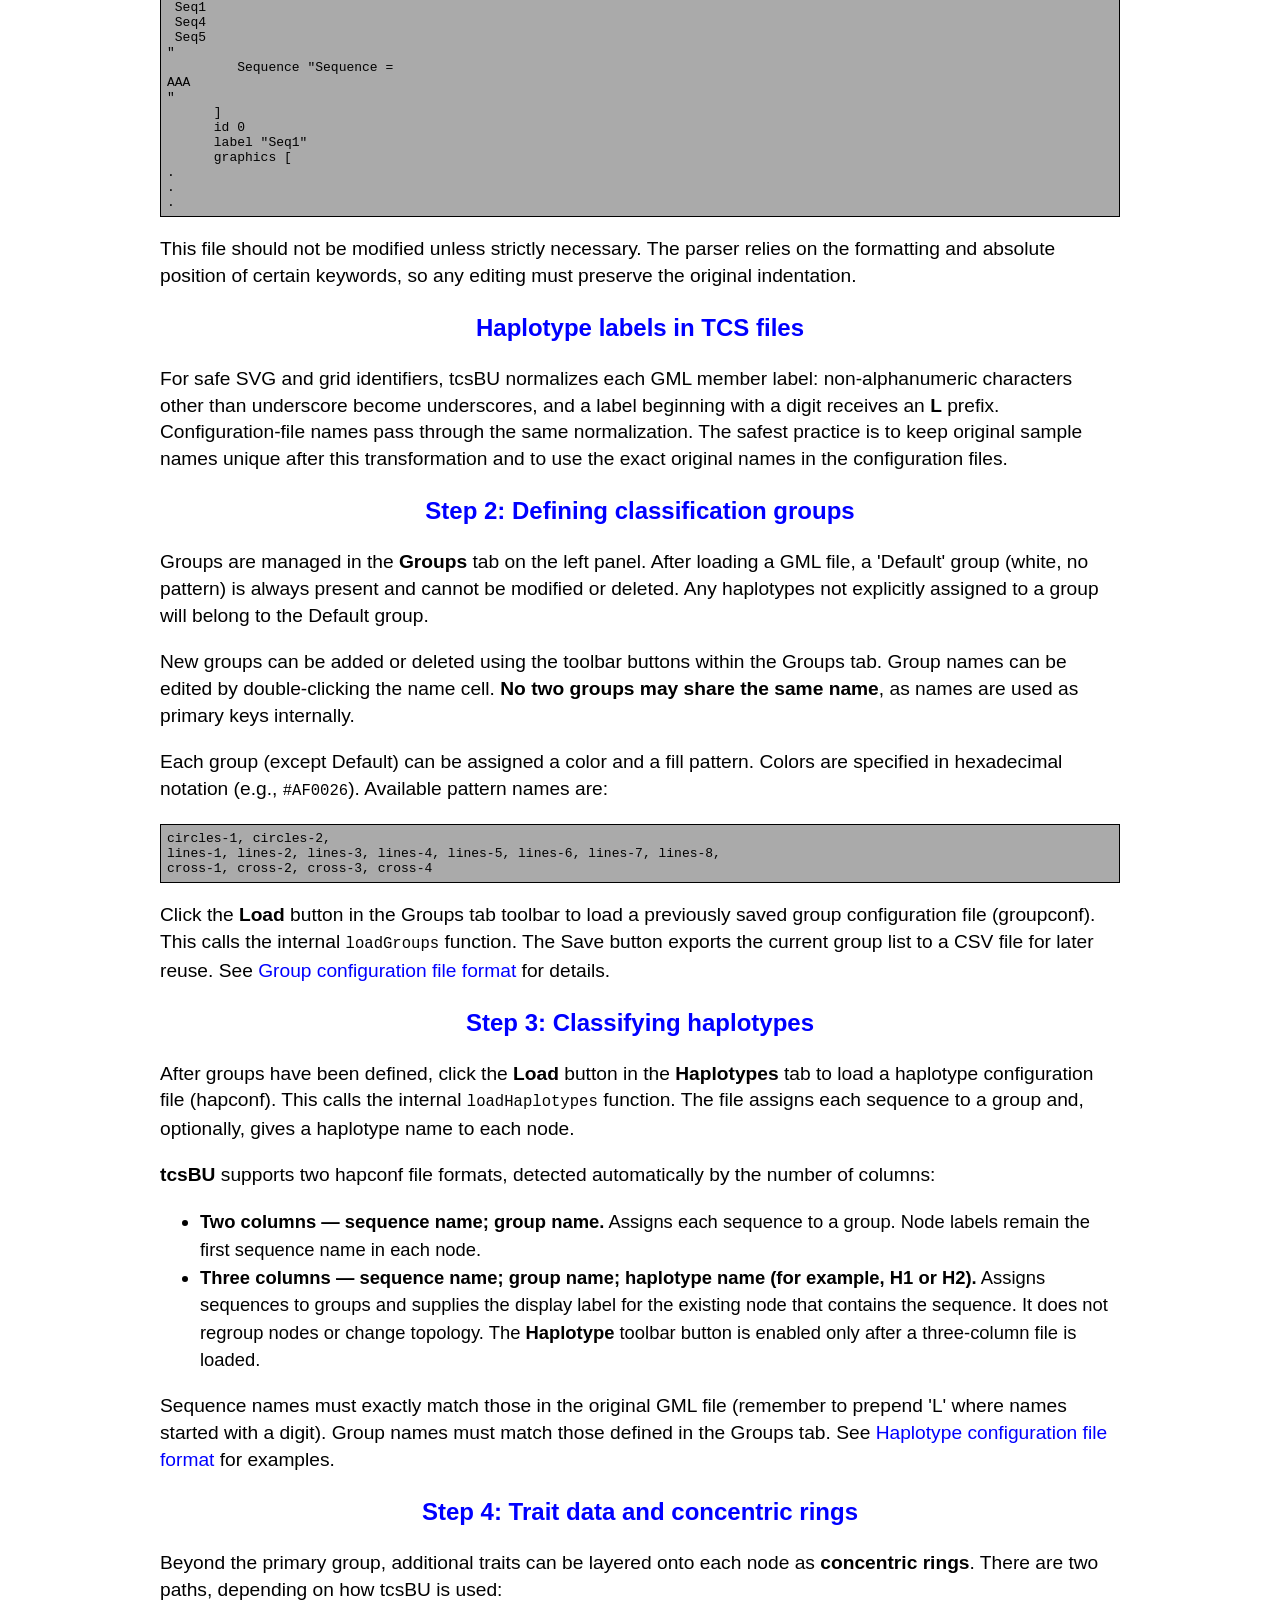
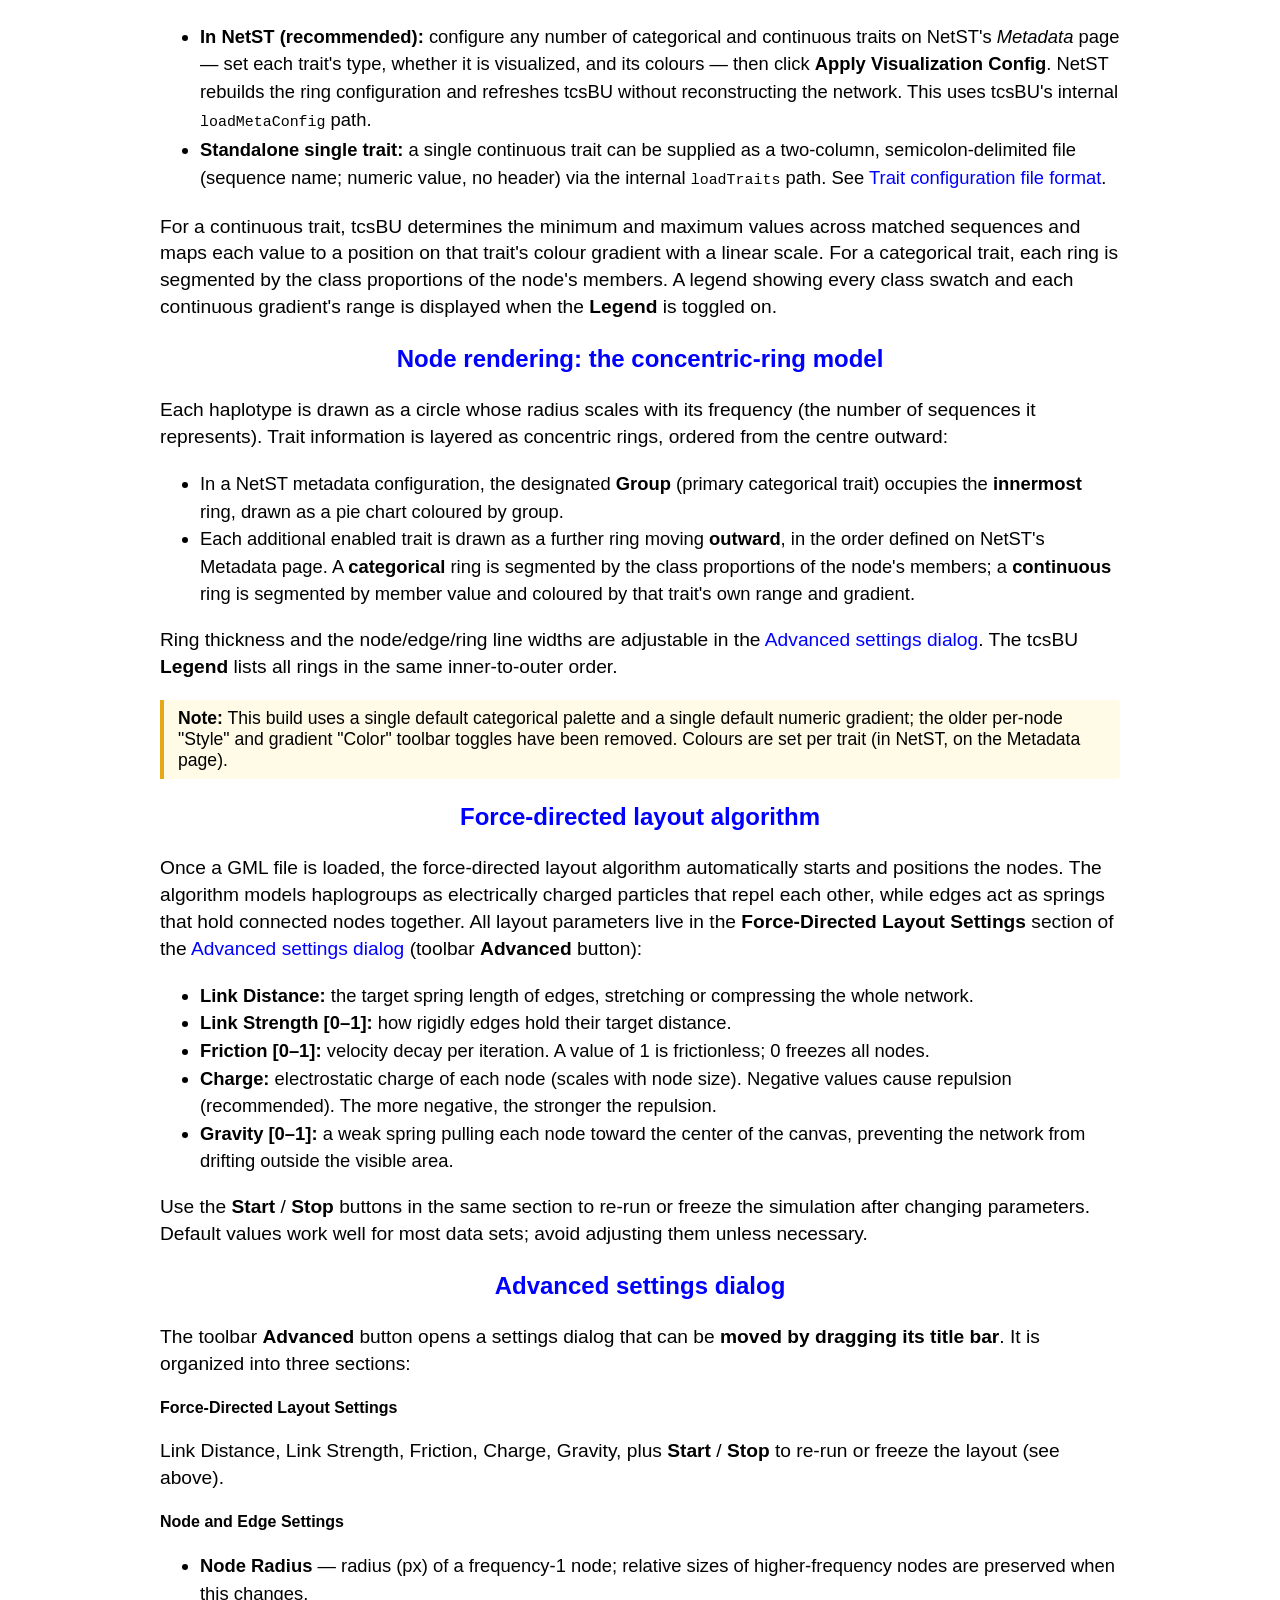
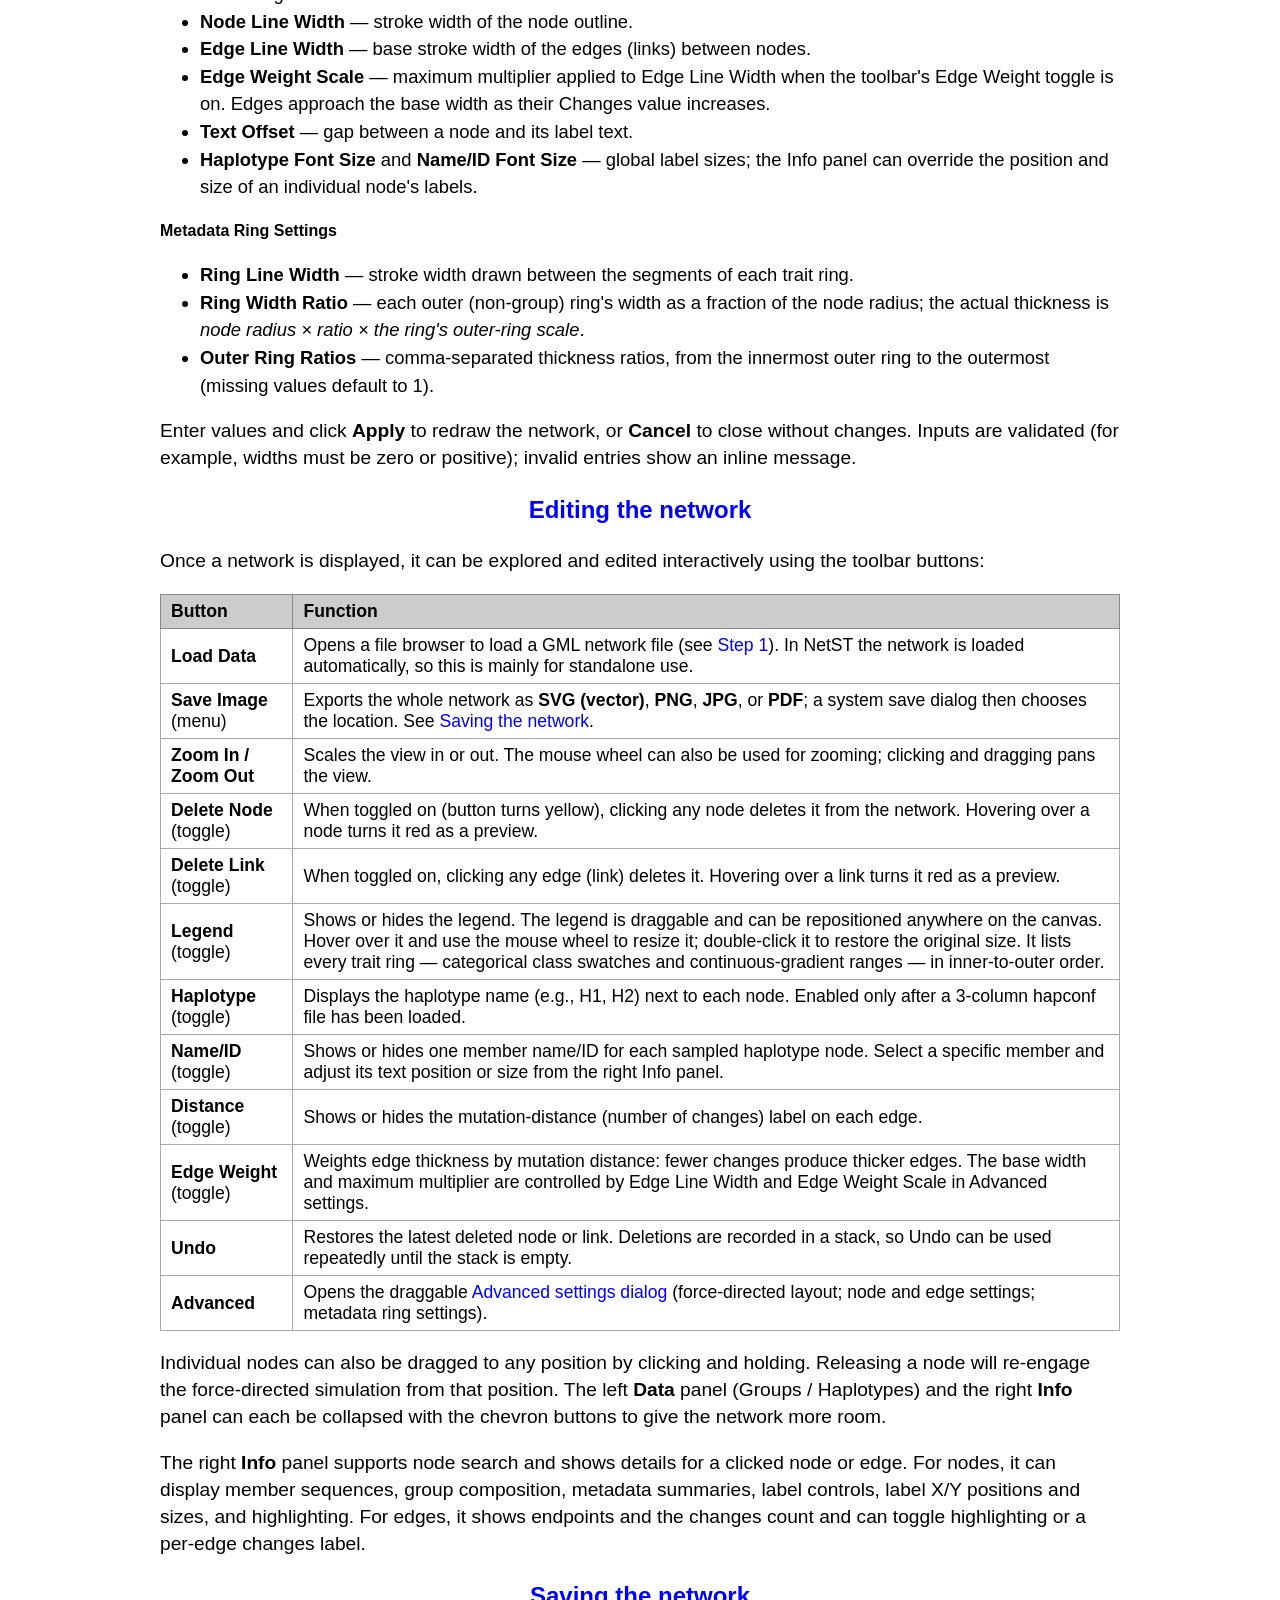
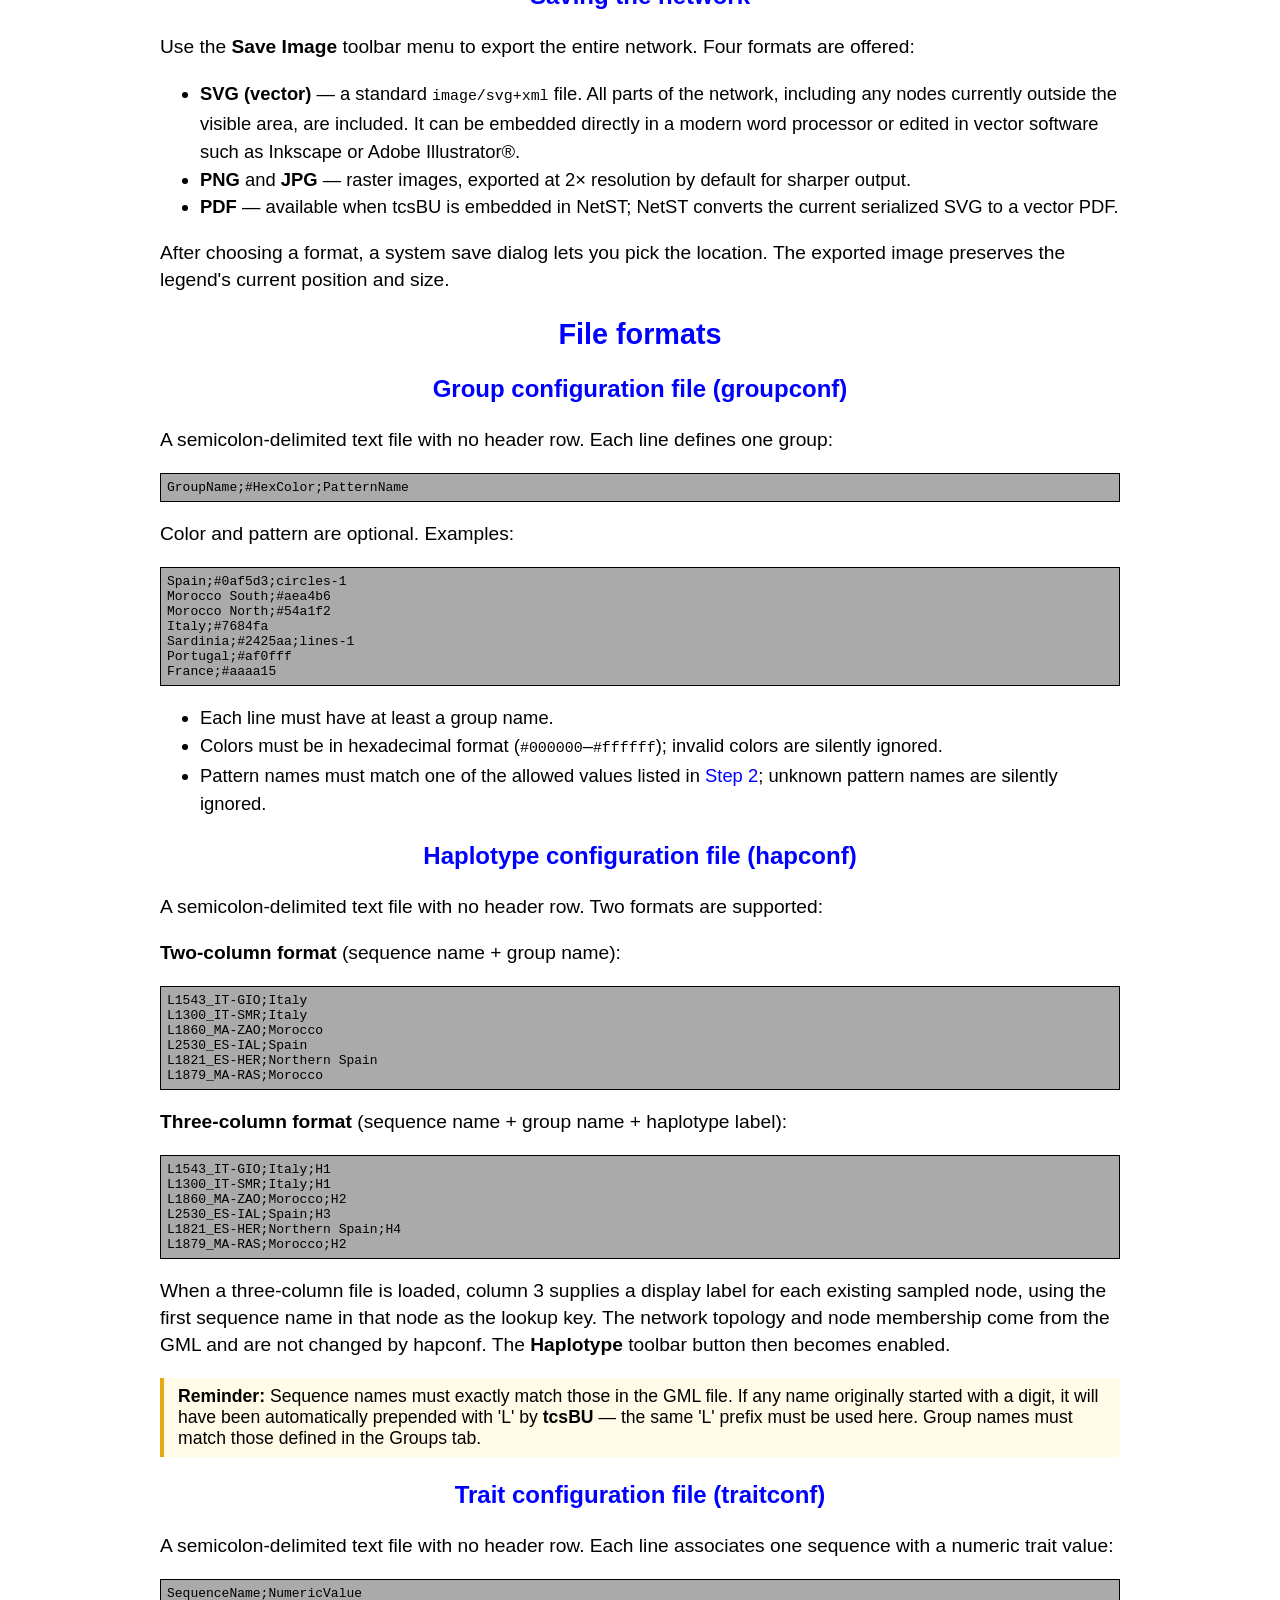
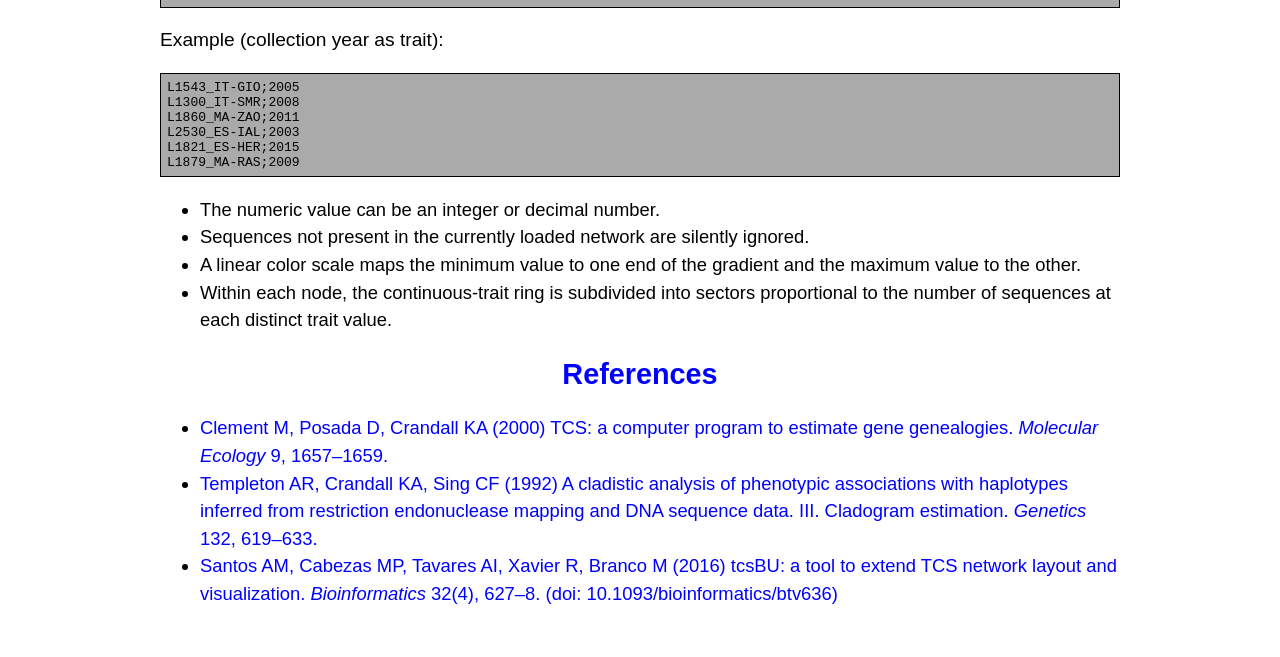
==== commit 2d138595: "NetST v1.0" ====
--- a/static/tcsbu/help.html
+++ b/static/tcsbu/help.html
@@ -110,9 +110,9 @@
 </head>
 <body>
 <div>
-    <h1>tcsBU - a TCS beautifier</h1>
-
-    <p>
+    <h1>tcsBU - haplotype network visualization help</h1>
+
+    <nav aria-label="Table of contents">
     <ul>
         <li><a href="#intro">Introduction</a></li>
         <li><a href="#software">The software</a>
@@ -145,7 +145,7 @@
         </li>
         <li><a href="#references">References</a></li>
     </ul>
-    </p>
+    </nav>
 
     <h2><a id="intro">Introduction</a></h2>
 
@@ -169,14 +169,14 @@
         <li>Display haplotype names (e.g., H1, H2) on nodes when a three-column haplotype configuration file is
             provided, and toggle per-edge mutation-distance labels.
         </li>
-        <li>Save the final network as <b>SVG (vector), PNG, or JPG</b> for publication or further editing.</li>
+        <li>Save the final network as <b>SVG (vector), PNG, JPG, or PDF</b> for publication or further editing.</li>
     </ul>
 
     <div class="note"><b>This build.</b> tcsBU here is the enhanced version embedded in <b>NetST</b>. When NetST drives
         it, the concentric multi-trait rings are configured on NetST's <i>Metadata</i> page and the configuration files
         below are generated automatically — you normally do not edit them by hand. The toolbar and dialogs described in
         this document match the current build (for example, trait rings replace the old single "Style"/"Color" toggles,
-        and image export offers SVG/PNG/JPG).
+        and image export offers SVG/PNG/JPG/PDF).
     </div>
 
     <h2><a id="software">The software</a></h2>
@@ -199,8 +199,8 @@
         </li>
     </ul>
 
-    <p><b>tcsBU</b> will only run on modern browsers (Firefox 20+, Chrome, Chrome for Android, IE 10+, Opera 15+, and
-        Safari 6.1+).</p>
+    <p><b>tcsBU</b> requires JavaScript, SVG, FileReader, and Blob/FileSaver support. Use the Qt WebEngine bundled with
+        NetST or a current desktop browser for standalone use.</p>
 
     <h3><a id="installation">Installation</a></h3>
 
@@ -248,8 +248,8 @@
 
     <h3><a id="tcsfiles">Step 1: Loading a GML file</a></h3>
 
-    <p>Click the <b>Load Data</b> button (top-left of the toolbar) to open a file browser. Select the GML file produced
-        by TCS — these files typically have the extension <i>.graph</i> and are found in the directory where the
+    <p>Click the <b>Load Data</b> button (top-left of the toolbar) to open a file browser. Select a tcsBU-compatible GML
+        file. Classic TCS files may use <i>.graph</i>; NetST writes <i>.gml</i>. The files are usually found in the directory where the
         alignment used by TCS was stored. This action calls the internal <code>loadGraph</code> function, which parses
         the file, builds the internal node and edge lists, and starts the force-directed layout algorithm to display the
         raw haplotype network.</p>
@@ -285,12 +285,10 @@
 
     <h3><a id="labels">Haplotype labels in TCS files</a></h3>
 
-    <p>TCS does not restrict haplotype names beyond requiring standard ASCII characters. However, the <i>d3.js</i>
-        library does not allow SVG element IDs to start with digits. Therefore, <b>tcsBU will automatically prepend an
-            'L' to every label that starts with a digit (0–9)</b>. This only matters when preparing haplotype
-        configuration files (hapconf): any haplotype name that originally starts with a digit must also be written with
-        a leading 'L' in the hapconf file. The safest practice is to avoid haplotype names that begin with a digit in
-        the original alignment.</p>
+    <p>For safe SVG and grid identifiers, tcsBU normalizes each GML member label: non-alphanumeric characters other than
+        underscore become underscores, and a label beginning with a digit receives an <b>L</b> prefix. Configuration-file
+        names pass through the same normalization. The safest practice is to keep original sample names unique after this
+        transformation and to use the exact original names in the configuration files.</p>
 
     <h3><a id="groups">Step 2: Defining classification groups</a></h3>
 
@@ -308,7 +306,7 @@
     <pre>
 circles-1, circles-2,
 lines-1, lines-2, lines-3, lines-4, lines-5, lines-6, lines-7, lines-8,
-cross-1, cross-2
+cross-1, cross-2, cross-3, cross-4
 </pre>
 
     <p>Click the <b>Load</b> button in the Groups tab toolbar to load a previously saved group configuration file
@@ -324,32 +322,16 @@
 
     <p><b>tcsBU</b> supports two hapconf file formats, detected automatically by the number of columns:</p>
 
-    <table>
-        <tr>
-            <th>Columns</th>
-            <th>Column 1</th>
-            <th>Column 2</th>
-            <th>Column 3</th>
-            <th>Effect</th>
-        </tr>
-        <tr>
-            <td>2</td>
-            <td>Sequence name</td>
-            <td>Group name</td>
-            <td>—</td>
-            <td>Assigns each sequence to a group. Node labels remain the first sequence name in each node.</td>
-        </tr>
-        <tr>
-            <td>3</td>
-            <td>Sequence name</td>
-            <td>Group name</td>
-            <td>Haplotype name (e.g., H1, H2)</td>
-            <td>Assigns sequences to groups <i>and</i> sets a custom haplotype label (e.g., H1) for each node. The
-                <b>Haplotype</b> toolbar button (which toggles the labels) is enabled only when a 3-column file is
-                loaded.
-            </td>
-        </tr>
-    </table>
+    <ul>
+        <li><b>Two columns — sequence name; group name.</b> Assigns each sequence to a group. Node labels remain the
+            first sequence name in each node.
+        </li>
+        <li><b>Three columns — sequence name; group name; haplotype name (for example, H1 or H2).</b> Assigns sequences
+            to groups and supplies the display label for the existing node that contains the sequence. It does not
+            regroup nodes or change topology. The <b>Haplotype</b> toolbar button is enabled only after a three-column
+            file is loaded.
+        </li>
+    </ul>
 
     <p>Sequence names must exactly match those in the original GML file (remember to prepend 'L' where names started
         with a digit). Group names must match those defined in the Groups tab. See <a href="#fmt-hapconf">Haplotype
@@ -383,7 +365,7 @@
         represents). Trait information is layered as concentric rings, ordered from the centre outward:</p>
 
     <ul>
-        <li>The <b>group</b> (primary categorical trait) occupies the <b>innermost</b> ring, drawn as a pie chart
+        <li>In a NetST metadata configuration, the designated <b>Group</b> (primary categorical trait) occupies the <b>innermost</b> ring, drawn as a pie chart
             coloured by group.
         </li>
         <li>Each additional enabled trait is drawn as a further ring moving <b>outward</b>, in the order defined on
@@ -427,48 +409,36 @@
     <p>The toolbar <b>Advanced</b> button opens a settings dialog that can be <b>moved by dragging its title bar</b>. It
         is organized into three sections:</p>
 
-    <table>
-        <tr>
-            <th>Section</th>
-            <th>Settings</th>
-        </tr>
-        <tr>
-            <td><b>Force-Directed Layout Settings</b></td>
-            <td>Link Distance, Link Strength, Friction, Charge, Gravity, plus <b>Start</b> / <b>Stop</b> to re-run or
-                freeze the layout (see above).
-            </td>
-        </tr>
-        <tr>
-            <td><b>Node and Edge Settings</b></td>
-            <td>
-                <ul>
-                    <li><b>Node Radius</b> — radius (px) of a frequency-1 node; relative sizes of higher-frequency nodes
-                        are preserved when this changes.
-                    </li>
-                    <li><b>Node Line Width</b> — stroke width of the node outline.</li>
-                    <li><b>Edge Line Width</b> — base stroke width of the edges (links) between nodes.</li>
-                    <li><b>Edge Weight Scale</b> — maximum multiplier applied to Edge Line Width when the toolbar's
-                        Edge Weight toggle is on. Edges approach the base width as their Changes value increases.
-                    </li>
-                    <li><b>Text Offset</b> — gap between a node and its label text.</li>
-                </ul>
-            </td>
-        </tr>
-        <tr>
-            <td><b>Metadata Ring Settings</b></td>
-            <td>
-                <ul>
-                    <li><b>Ring Line Width</b> — stroke width drawn between the segments of each trait ring.</li>
-                    <li><b>Base Ring Width</b> — base thickness (px) of each outer (non-group) ring at ratio 1; the
-                        actual thickness is <i>base width × the ring's ratio</i>.
-                    </li>
-                    <li><b>Outer Ring Ratios</b> — comma-separated thickness ratios, from the innermost outer ring to the
-                        outermost (missing values default to 1).
-                    </li>
-                </ul>
-            </td>
-        </tr>
-    </table>
+    <h4>Force-Directed Layout Settings</h4>
+    <p>Link Distance, Link Strength, Friction, Charge, Gravity, plus <b>Start</b> / <b>Stop</b> to re-run or freeze the
+        layout (see above).</p>
+
+    <h4>Node and Edge Settings</h4>
+    <ul>
+        <li><b>Node Radius</b> — radius (px) of a frequency-1 node; relative sizes of higher-frequency nodes are
+            preserved when this changes.
+        </li>
+        <li><b>Node Line Width</b> — stroke width of the node outline.</li>
+        <li><b>Edge Line Width</b> — base stroke width of the edges (links) between nodes.</li>
+        <li><b>Edge Weight Scale</b> — maximum multiplier applied to Edge Line Width when the toolbar's Edge Weight
+            toggle is on. Edges approach the base width as their Changes value increases.
+        </li>
+        <li><b>Text Offset</b> — gap between a node and its label text.</li>
+        <li><b>Haplotype Font Size</b> and <b>Name/ID Font Size</b> — global label sizes; the Info panel can override the
+            position and size of an individual node's labels.
+        </li>
+    </ul>
+
+    <h4>Metadata Ring Settings</h4>
+    <ul>
+        <li><b>Ring Line Width</b> — stroke width drawn between the segments of each trait ring.</li>
+        <li><b>Ring Width Ratio</b> — each outer (non-group) ring's width as a fraction of the node radius; the actual
+            thickness is <i>node radius × ratio × the ring's outer-ring scale</i>.
+        </li>
+        <li><b>Outer Ring Ratios</b> — comma-separated thickness ratios, from the innermost outer ring to the outermost
+            (missing values default to 1).
+        </li>
+    </ul>
 
     <p>Enter values and click <b>Apply</b> to redraw the network, or <b>Cancel</b> to close without changes. Inputs are
         validated (for example, widths must be zero or positive); invalid entries show an inline message.</p>
@@ -490,7 +460,7 @@
         </tr>
         <tr>
             <td><b>Save Image</b> (menu)</td>
-            <td>Exports the whole network as <b>SVG (vector)</b>, <b>PNG</b>, or <b>JPG</b>; a system save dialog then
+            <td>Exports the whole network as <b>SVG (vector)</b>, <b>PNG</b>, <b>JPG</b>, or <b>PDF</b>; a system save dialog then
                 chooses the location. See <a href="#saving">Saving the network</a>.
             </td>
         </tr>
@@ -513,7 +483,8 @@
         </tr>
         <tr>
             <td><b>Legend</b> (toggle)</td>
-            <td>Shows or hides the legend. The legend is draggable and can be repositioned anywhere on the canvas. It
+            <td>Shows or hides the legend. The legend is draggable and can be repositioned anywhere on the canvas.
+                Hover over it and use the mouse wheel to resize it; double-click it to restore the original size. It
                 lists every trait ring — categorical class swatches and continuous-gradient ranges — in inner-to-outer
                 order.
             </td>
@@ -525,6 +496,11 @@
             </td>
         </tr>
         <tr>
+            <td><b>Name/ID</b> (toggle)</td>
+            <td>Shows or hides one member name/ID for each sampled haplotype node. Select a specific member and adjust
+                its text position or size from the right Info panel.</td>
+        </tr>
+        <tr>
             <td><b>Distance</b> (toggle)</td>
             <td>Shows or hides the mutation-distance (number of changes) label on each edge.</td>
         </tr>
@@ -535,6 +511,10 @@
             </td>
         </tr>
         <tr>
+            <td><b>Undo</b></td>
+            <td>Restores the latest deleted node or link. Deletions are recorded in a stack, so Undo can be used repeatedly until the stack is empty.</td>
+        </tr>
+        <tr>
             <td><b>Advanced</b></td>
             <td>Opens the draggable <a href="#advanced">Advanced settings dialog</a> (force-directed layout; node and
                 edge settings; metadata ring settings).
@@ -546,9 +526,14 @@
         force-directed simulation from that position. The left <b>Data</b> panel (Groups / Haplotypes) and the right
         <b>Info</b> panel can each be collapsed with the chevron buttons to give the network more room.</p>
 
+    <p>The right <b>Info</b> panel supports node search and shows details for a clicked node or edge. For nodes, it can
+        display member sequences, group composition, metadata summaries, label controls, label X/Y positions and sizes,
+        and highlighting. For edges, it shows endpoints and the changes count and can toggle highlighting or a per-edge
+        changes label.</p>
+
     <h3><a id="saving">Saving the network</a></h3>
 
-    <p>Use the <b>Save Image</b> toolbar menu to export the entire network. Three formats are offered:</p>
+    <p>Use the <b>Save Image</b> toolbar menu to export the entire network. Four formats are offered:</p>
 
     <ul>
         <li><b>SVG (vector)</b> — a standard <code>image/svg+xml</code> file. All parts of the network, including any
@@ -556,10 +541,11 @@
             processor or edited in vector software such as Inkscape or Adobe Illustrator&reg;.
         </li>
         <li><b>PNG</b> and <b>JPG</b> — raster images, exported at 2&times; resolution by default for sharper output.</li>
-    </ul>
-
-    <p>After choosing a format, a system save dialog lets you pick the location. The legend is not scalable, so it is
-        advisable to scale the network appropriately before saving.</p>
+        <li><b>PDF</b> — available when tcsBU is embedded in NetST; NetST converts the current serialized SVG to a vector PDF.</li>
+    </ul>
+
+    <p>After choosing a format, a system save dialog lets you pick the location. The exported image preserves the
+        legend's current position and size.</p>
 
     <h2><a id="fileformats">File formats</a></h2>
 
@@ -619,9 +605,9 @@
 L1879_MA-RAS;Morocco;H2
 </pre>
 
-    <p>When a three-column file is loaded, sequences sharing the same haplotype label (column 3) are grouped into the
-        same network node and that label is used as the node's display name. The <b>Haplotype</b> toolbar button
-        (which toggles the labels) becomes enabled.</p>
+    <p>When a three-column file is loaded, column 3 supplies a display label for each existing sampled node, using the
+        first sequence name in that node as the lookup key. The network topology and node membership come from the GML
+        and are not changed by hapconf. The <b>Haplotype</b> toolbar button then becomes enabled.</p>
 
     <div class="note"><b>Reminder:</b> Sequence names must exactly match those in the GML file. If any name originally
         started with a digit, it will have been automatically prepended with 'L' by <b>tcsBU</b> — the same 'L' prefix
@@ -653,7 +639,7 @@
         <li>Sequences not present in the currently loaded network are silently ignored.</li>
         <li>A linear color scale maps the minimum value to one end of the gradient and the maximum value to the other.
         </li>
-        <li>Within each node, the inner ring is subdivided into sectors proportional to the number of sequences at each
+        <li>Within each node, the continuous-trait ring is subdivided into sectors proportional to the number of sequences at each
             distinct trait value.
         </li>
     </ul>
